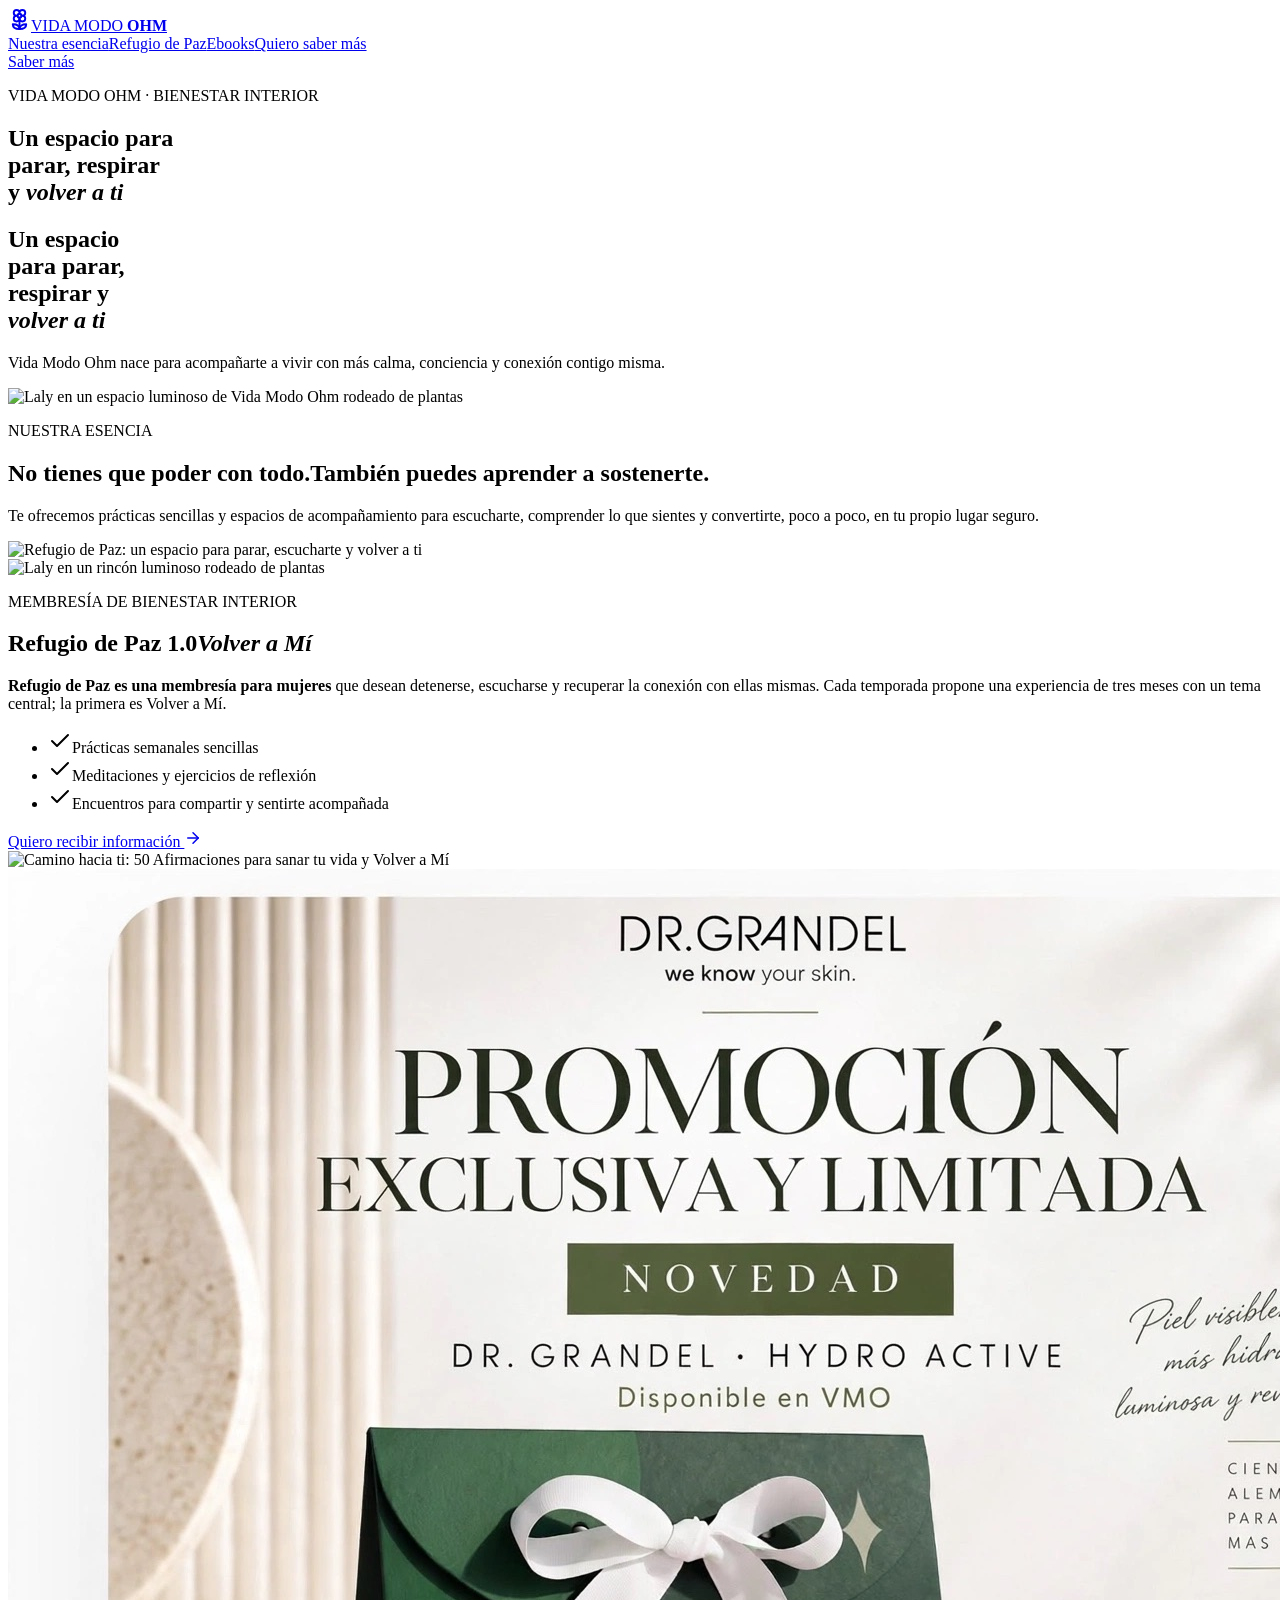
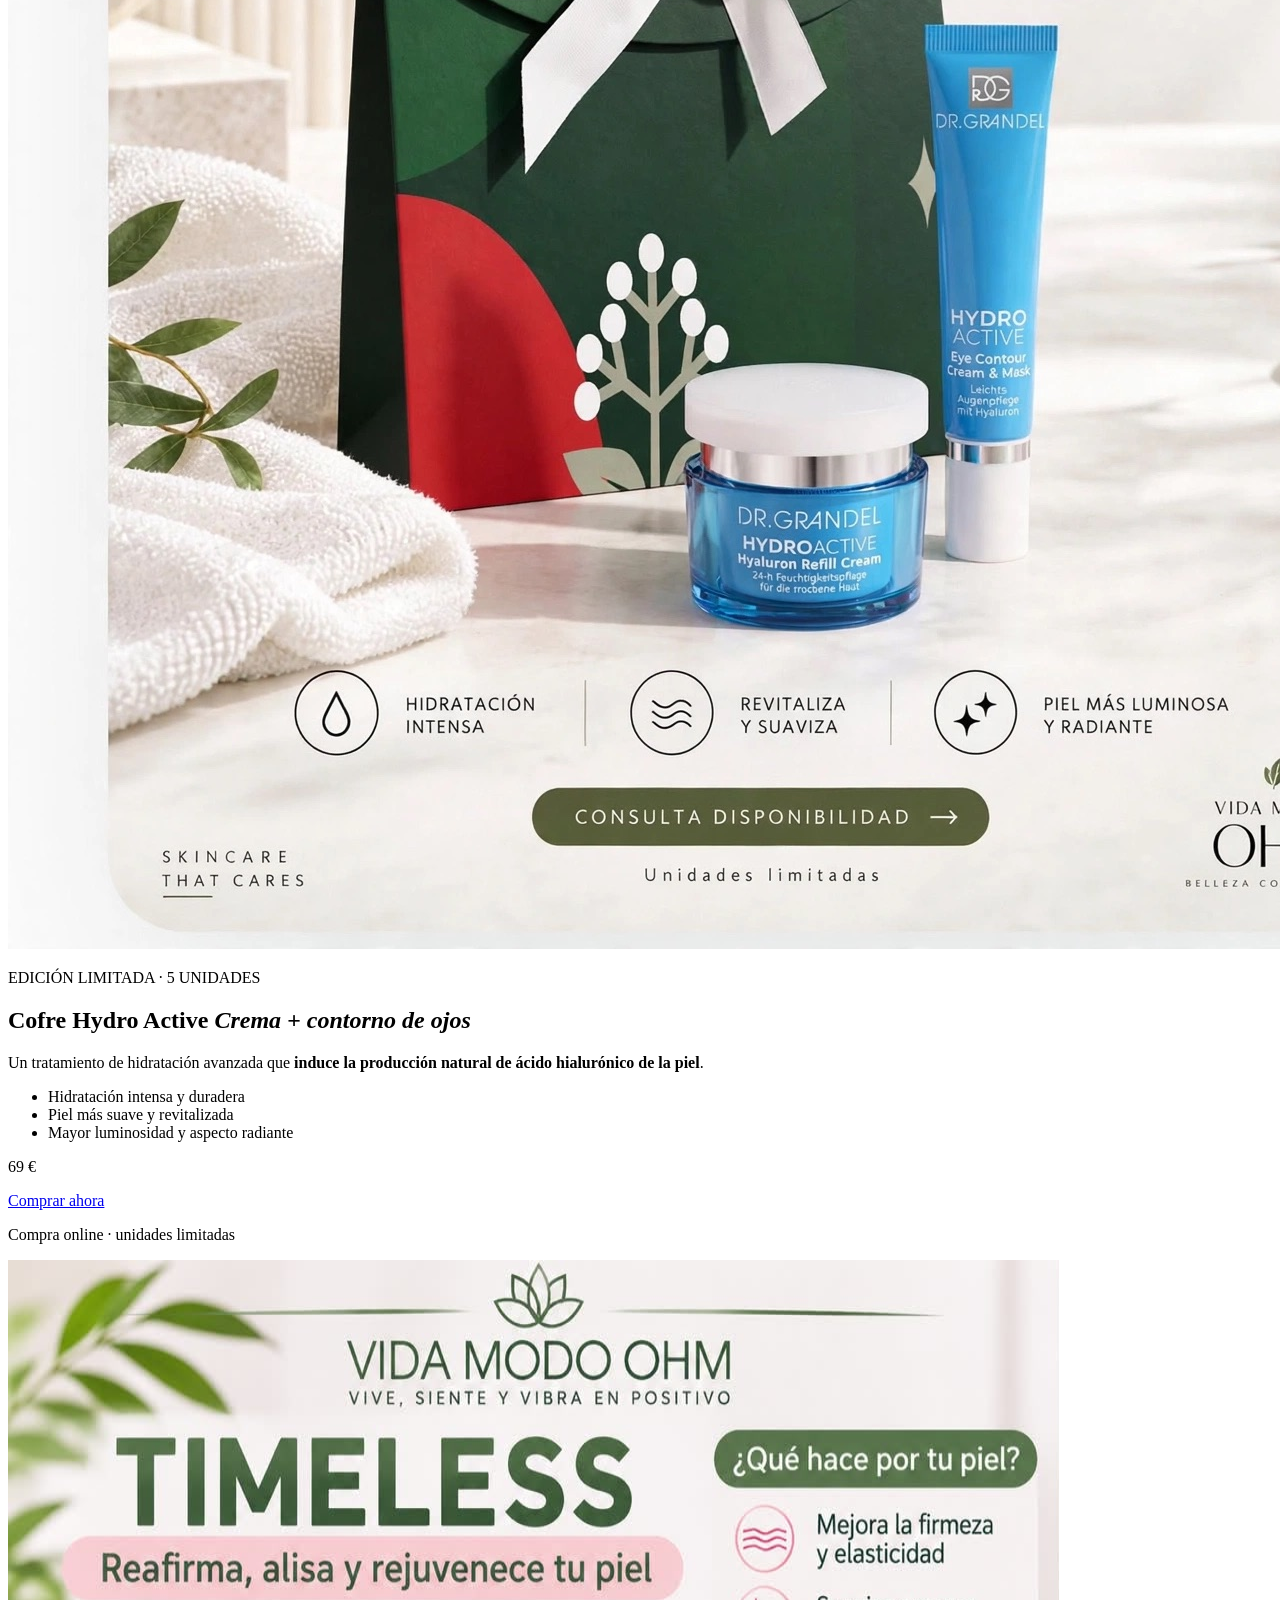
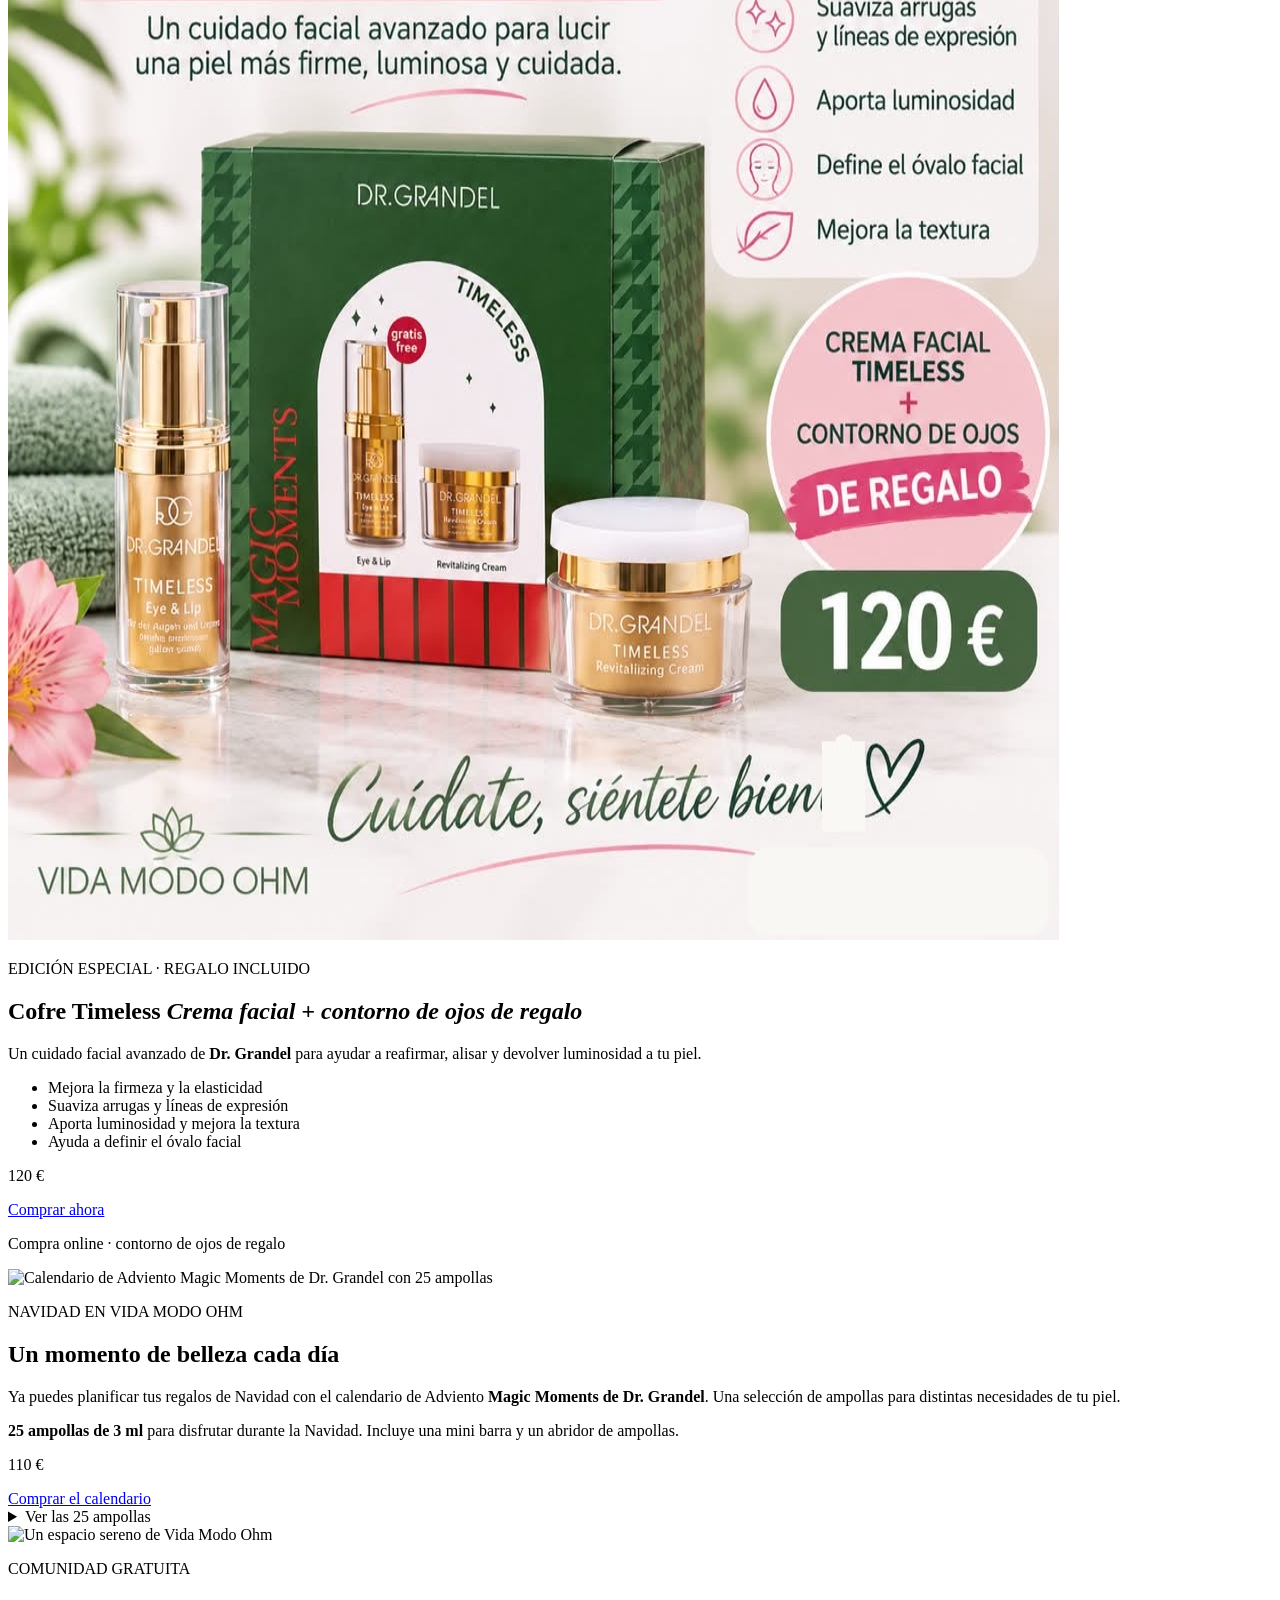
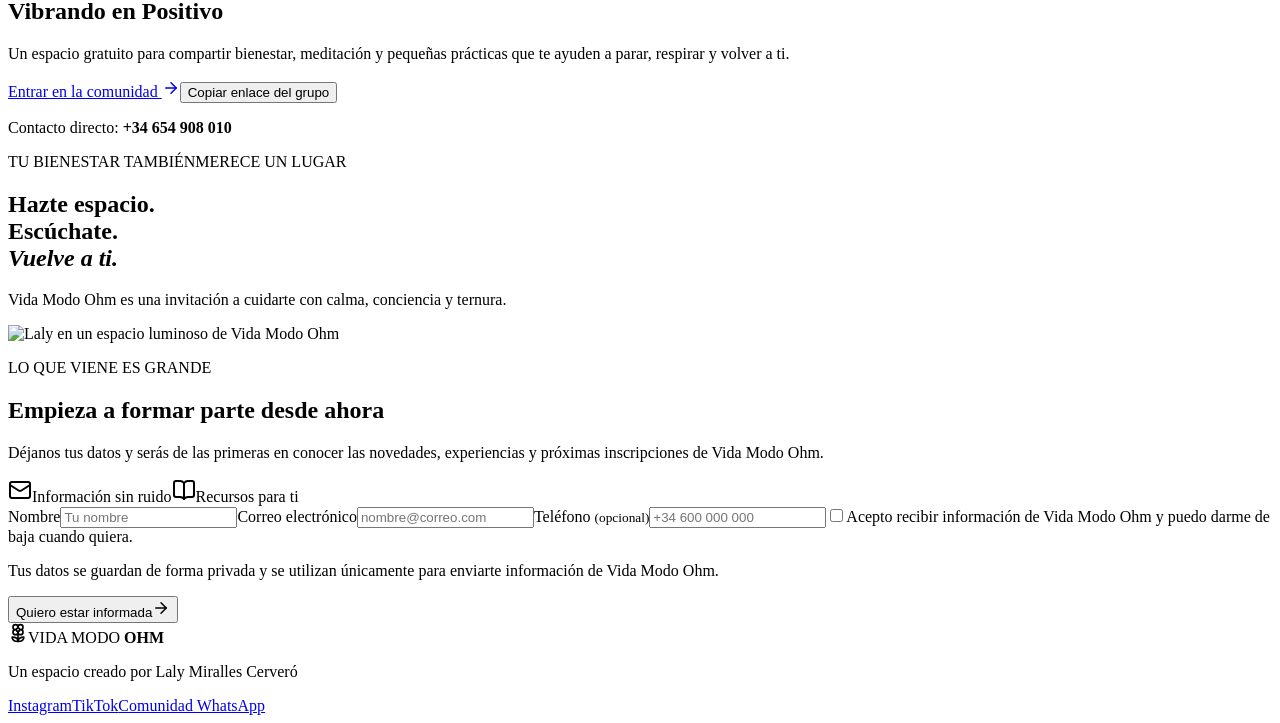
==== automation/index.html @ 7b7eca61 "Asegura Timeless y el precio del calendario en la web" ====
<!doctype html>
<html lang="es">
  <!-- Mirrored from https://vidamodoohm.es/ by HTTrack Website Copier/3.x [XR&CO], Mon, 14 Sep 2026 21:46:52 GMT -->
  <!-- Added by HTTrack --><meta
    http-equiv="content-type"
    content="text/html;charset=utf-8"
  /><!-- /Added by HTTrack -->
  <head>
    <meta charset="utf-8" />
    <meta name="viewport" content="width=device-width, initial-scale=1" />
    <link
      rel="preload"
      as="image"
      imagesrcset="/hero-vmo-laly-aprobada-v3.png 640w, /hero-vmo-laly-aprobada-v3.png 750w, /hero-vmo-laly-aprobada-v3.png 828w, /hero-vmo-laly-aprobada-v3.png 1080w, /hero-vmo-laly-aprobada-v3.png 1200w, /hero-vmo-laly-aprobada-v3.png 1920w, /hero-vmo-laly-aprobada-v3.png 2048w"
      fetchpriority="high"
    />
    <link
      rel="stylesheet"
      href="assets/index-V2cvPLB9.css"
      data-rsc-css-href="assets/index-V2cvPLB9.css"
      data-precedence="vite-rsc/importer-resources"
    />
    <link
      rel="modulepreload"
      href="assets/layout-segment-context-BF8x_fp5.js"
      crossorigin=""
    />
    <link
      rel="modulepreload"
      href="assets/rolldown-runtime-S-ySWqyJ.js"
      crossorigin=""
    />
    <link rel="modulepreload" href="assets/index-B13OwEIC.js" crossorigin="" />
    <link
      rel="modulepreload"
      href="assets/framework-DjPHiq1u.js"
      crossorigin=""
    />
    <link rel="modulepreload" href="assets/page-fotos-20260927-v2.js" crossorigin="" />
    <link
      rel="modulepreload"
      href="assets/flower-2-CtIUEn2C.js"
      crossorigin=""
    />
    <link rel="modulepreload" href="assets/Icon-BIno660b.js" crossorigin="" />
    <title>Vida Modo Ohm | Vuelve a ti</title>
    <meta
      name="description"
      content="Bienestar interior y acompañamiento para mujeres. Descubre Refugio de Paz, la membresía de Vida Modo Ohm."
    />
    <link rel="shortcut icon" href="favicon.svg" />
    <link rel="icon" href="favicon.svg" />
    <script>
      self.__VINEXT_RSC_PARAMS__ = {};
    </script>
    <script>
      self.__VINEXT_RSC_NAV__ = { pathname: "/", searchParams: [] };
    </script>
    <link rel="modulepreload" href="assets/index-B13OwEIC.js" />
  </head>
  <body>
    <main>
      <header class="site-header">
        <a
          class="brand"
          href="index.html#inicio"
          aria-label="Vida Modo Ohm, inicio"
          ><span class="brand-mark"
            ><svg
              xmlns="http://www.w3.org/2000/svg"
              width="23"
              height="23"
              viewBox="0 0 24 24"
              fill="none"
              stroke="currentColor"
              stroke-width="2"
              stroke-linecap="round"
              stroke-linejoin="round"
              class="lucide lucide-flower2 lucide-flower-2"
              aria-hidden="true"
            >
              <path
                d="M12 5a3 3 0 1 1 3 3m-3-3a3 3 0 1 0-3 3m3-3v1M9 8a3 3 0 1 0 3 3M9 8h1m5 0a3 3 0 1 1-3 3m3-3h-1m-2 3v-1"
              ></path>
              <circle cx="12" cy="8" r="2"></circle>
              <path d="M12 10v12"></path>
              <path d="M12 22c4.2 0 7-1.667 7-5-4.2 0-7 1.667-7 5Z"></path>
              <path
                d="M12 22c-4.2 0-7-1.667-7-5 4.2 0 7 1.667 7 5Z"
              ></path></svg></span
          ><span>VIDA MODO <b>OHM</b></span></a
        >
        <nav aria-label="Navegación principal">
          <a href="index.html#esencia">Nuestra esencia</a
          ><a href="index.html#refugio">Refugio de Paz</a
          ><a href="index.html#ebooks">Ebooks</a
          ><a class="nav-cta" href="index.html#unirme">Quiero saber más</a>
        </nav>
        <a class="menu-button" href="index.html#unirme">Saber más</a>
      </header>
      <section class="hero" id="inicio">
        <div class="hero-copy">
          <p class="eyebrow">VIDA MODO OHM · BIENESTAR INTERIOR</p>
          <h1 class="hero-title-desktop">
            Un espacio para<br />parar, respirar<br />y <em>volver a ti</em>
          </h1>
          <h1 class="hero-title-mobile">
            Un espacio<br />para parar,<br />respirar y<br /><em
              >volver a ti</em
            >
          </h1>
          <p class="hero-text">
            Vida Modo Ohm nace para acompañarte a vivir con más calma,
            conciencia y conexión contigo misma.
          </p>
        </div>
        <div class="hero-art">
          <img
            src="hero-vmo-laly-aprobada-v3.png"
            alt="Laly en un espacio luminoso de Vida Modo Ohm rodeado de plantas"
            width="1024"
            height="1536"
            loading="eager"
            fetchpriority="high"
            decoding="async"
            srcset="
              hero-vmo-laly-aprobada-v3.png  640w,
              hero-vmo-laly-aprobada-v3.png  750w,
              hero-vmo-laly-aprobada-v3.png  828w,
              hero-vmo-laly-aprobada-v3.png 1080w,
              hero-vmo-laly-aprobada-v3.png 1200w,
              hero-vmo-laly-aprobada-v3.png 1920w,
              hero-vmo-laly-aprobada-v3.png 2048w
            "
            class="hero-model"
            data-nimg="1"
          />
        </div>
      </section>
      <section class="manifesto" id="esencia">
        <p class="section-kicker">NUESTRA ESENCIA</p>
        <h2>
          <span class="manifesto-line">No tienes que poder con todo.</span
          ><span class="manifesto-line manifesto-second"
            >También puedes aprender a sostenerte.</span
          >
        </h2>
        <p>
          Te ofrecemos prácticas sencillas y espacios de acompañamiento para
          escucharte, comprender lo que sientes y convertirte, poco a poco, en
          tu propio lugar seguro.
        </p>
      </section>
      <section class="pillars" aria-label="Un camino hacia ti">
        <img
          src="camino-refugio.jpg"
          alt="Refugio de Paz: un espacio para parar, escucharte y volver a ti"
          width="1024"
          height="1536"
          loading="lazy"
          decoding="async"
          srcset="
            camino-refugio.jpg  640w,
            camino-refugio.jpg  750w,
            camino-refugio.jpg  828w,
            camino-refugio.jpg 1080w,
            camino-refugio.jpg 1200w,
            camino-refugio.jpg 1920w,
            camino-refugio.jpg 2048w
          "
          class="pillars-image"
          data-nimg="1"
        />
      </section>
      <section class="refugio" id="refugio">
        <div class="refugio-visual">
          <img
            src="refugio-de-paz-20260927-v2.png"
            alt="Laly en un rincón luminoso rodeado de plantas"
            width="1024"
            height="1536"
            loading="lazy"
            decoding="async"
            srcset="
              refugio-de-paz-20260927-v2.png  640w,
              refugio-de-paz-20260927-v2.png  750w,
              refugio-de-paz-20260927-v2.png  828w,
              refugio-de-paz-20260927-v2.png 1080w,
              refugio-de-paz-20260927-v2.png 1200w,
              refugio-de-paz-20260927-v2.png 1920w,
              refugio-de-paz-20260927-v2.png 2048w
            "
            class="refugio-photo"
            data-nimg="1"
          />
        </div>
        <div class="refugio-copy">
          <p class="section-kicker">MEMBRESÍA DE BIENESTAR INTERIOR</p>
          <h2><span>Refugio de Paz 1.0</span><em>Volver a Mí</em></h2>
          <p>
            <strong>Refugio de Paz es una membresía para mujeres</strong> que
            desean detenerse, escucharse y recuperar la conexión con ellas
            mismas. Cada temporada propone una experiencia de tres meses con un
            tema central; la primera es Volver a Mí.
          </p>
          <ul>
            <li>
              <svg
                xmlns="http://www.w3.org/2000/svg"
                width="24"
                height="24"
                viewBox="0 0 24 24"
                fill="none"
                stroke="currentColor"
                stroke-width="2"
                stroke-linecap="round"
                stroke-linejoin="round"
                class="lucide lucide-check"
                aria-hidden="true"
              >
                <path d="M20 6 9 17l-5-5"></path></svg
              >Prácticas semanales sencillas
            </li>
            <li>
              <svg
                xmlns="http://www.w3.org/2000/svg"
                width="24"
                height="24"
                viewBox="0 0 24 24"
                fill="none"
                stroke="currentColor"
                stroke-width="2"
                stroke-linecap="round"
                stroke-linejoin="round"
                class="lucide lucide-check"
                aria-hidden="true"
              >
                <path d="M20 6 9 17l-5-5"></path></svg
              >Meditaciones y ejercicios de reflexión
            </li>
            <li>
              <svg
                xmlns="http://www.w3.org/2000/svg"
                width="24"
                height="24"
                viewBox="0 0 24 24"
                fill="none"
                stroke="currentColor"
                stroke-width="2"
                stroke-linecap="round"
                stroke-linejoin="round"
                class="lucide lucide-check"
                aria-hidden="true"
              >
                <path d="M20 6 9 17l-5-5"></path></svg
              >Encuentros para compartir y sentirte acompañada
            </li>
          </ul>
          <a class="button dark" href="index.html#unirme"
            >Quiero recibir información
            <svg
              xmlns="http://www.w3.org/2000/svg"
              width="18"
              height="18"
              viewBox="0 0 24 24"
              fill="none"
              stroke="currentColor"
              stroke-width="2"
              stroke-linecap="round"
              stroke-linejoin="round"
              class="lucide lucide-arrow-right"
              aria-hidden="true"
            >
              <path d="M5 12h14"></path>
              <path d="m12 5 7 7-7 7"></path></svg
          ></a>
        </div>
      </section>
      <section
        class="ebooks"
        id="ebooks"
        aria-label="Camino hacia ti: ebooks y recursos digitales"
      >
        <div class="ebooks-art">
          <img
            src="camino-hacia-ti-ebooks-aprobada.png"
            alt="Camino hacia ti: 50 Afirmaciones para sanar tu vida y Volver a Mí"
            width="1146"
            height="1400"
            loading="lazy"
            decoding="async"
            srcset="
              camino-hacia-ti-ebooks-aprobada.png  640w,
              camino-hacia-ti-ebooks-aprobada.png  750w,
              camino-hacia-ti-ebooks-aprobada.png  828w,
              camino-hacia-ti-ebooks-aprobada.png 1080w,
              camino-hacia-ti-ebooks-aprobada.png 1200w,
              camino-hacia-ti-ebooks-aprobada.png 1920w,
              camino-hacia-ti-ebooks-aprobada.png 2048w
            "
            class="ebooks-image"
            data-nimg="1"
          /><a
            class="ebook-link ebook-link-left"
            href="https://payhip.com/b/nohr3"
            target="_blank"
            rel="noopener noreferrer external"
            aria-label="Ver y comprar 50 Afirmaciones para sanar tu vida"
          ></a
          ><a
            class="ebook-link ebook-link-right"
            href="https://payhip.com/b/KaXWB"
            target="_blank"
            rel="noopener noreferrer external"
            aria-label="Ver y comprar Volver a Mí"
          ></a>
        </div>
      </section>
      <section
        class="featured-product"
        id="cofre-hydro-active"
        aria-label="Cofre Hydro Active de Dr. Grandel"
      >
        <div class="featured-product-visual">
          <img
            src="cofre-hydro-active-vmo-20261104.jpg"
            alt="Cofre Hydro Active de Dr. Grandel con crema y contorno de ojos"
            width="1504"
            height="1680"
            loading="lazy"
            decoding="async"
          />
        </div>
        <div class="featured-product-copy">
          <p class="section-kicker">EDICIÓN LIMITADA · 5 UNIDADES</p>
          <h2>
            <span>Cofre Hydro Active</span>
            <em>Crema + contorno de ojos</em>
          </h2>
          <p>
            Un tratamiento de hidratación avanzada que
            <strong
              >induce la producción natural de ácido hialurónico de la
              piel</strong
            >.
          </p>
          <ul>
            <li>Hidratación intensa y duradera</li>
            <li>Piel más suave y revitalizada</li>
            <li>Mayor luminosidad y aspecto radiante</li>
          </ul>
          <p class="featured-product-price">69 €</p>
          <a
            class="button dark"
            href="https://payhip.com/b/tuhwl"
            target="_blank"
            rel="noopener noreferrer external"
            >Comprar ahora</a
          >
          <p class="featured-product-note">
            Compra online · unidades limitadas
          </p>
        </div>
      </section>
      <section
        class="featured-product"
        id="cofre-timeless"
        aria-label="Cofre Timeless de Dr. Grandel"
      >
        <div class="featured-product-visual">
          <img
            src="cofre-timeless-vmo-20261107.jpeg"
            alt="Cofre Timeless de Dr. Grandel con crema facial y contorno de ojos de regalo"
            width="1051"
            height="1280"
            loading="lazy"
            decoding="async"
          />
        </div>
        <div class="featured-product-copy">
          <p class="section-kicker">EDICIÓN ESPECIAL · REGALO INCLUIDO</p>
          <h2>
            <span>Cofre Timeless</span>
            <em>Crema facial + contorno de ojos de regalo</em>
          </h2>
          <p>
            Un cuidado facial avanzado de <strong>Dr. Grandel</strong> para
            ayudar a reafirmar, alisar y devolver luminosidad a tu piel.
          </p>
          <ul>
            <li>Mejora la firmeza y la elasticidad</li>
            <li>Suaviza arrugas y líneas de expresión</li>
            <li>Aporta luminosidad y mejora la textura</li>
            <li>Ayuda a definir el óvalo facial</li>
          </ul>
          <p class="featured-product-price">120 €</p>
          <a
            class="button dark"
            href="https://payhip.com/b/7EdzN"
            target="_blank"
            rel="noopener noreferrer external"
            >Comprar ahora</a
          >
          <p class="featured-product-note">
            Compra online · contorno de ojos de regalo
          </p>
        </div>
      </section>
      <section class="advent" id="navidad" aria-labelledby="advent-title">
  <div class="advent-inner">
    <div class="advent-art"><img src="calendario-adviento-dr-grandel.jpeg" alt="Calendario de Adviento Magic Moments de Dr. Grandel con 25 ampollas" width="1145" height="1374" loading="lazy"></div>
    <div class="advent-copy">
      <p class="section-kicker">NAVIDAD EN VIDA MODO OHM</p>
      <h2 id="advent-title">Un momento de belleza cada día</h2>
      <p>Ya puedes planificar tus regalos de Navidad con el calendario de Adviento <strong>Magic Moments de Dr. Grandel</strong>. Una selección de ampollas para distintas necesidades de tu piel.</p>
      <p><strong>25 ampollas de 3 ml</strong> para disfrutar durante la Navidad. Incluye una mini barra y un abridor de ampollas.</p>
      <p class="advent-price">110 €</p>
      <a class="button advent-button" href="https://payhip.com/b/IUfyc" target="_blank" rel="noopener noreferrer external">Comprar el calendario</a>
      <details class="advent-details"><summary>Ver las 25 ampollas</summary><ul><li>1 × SOS</li><li>1 × Hyaluron Advanced+</li><li>1 × Vitamin Glow</li><li>1 × Hyaluron Moisture Flash</li><li>1 × Beauty Flash</li><li>1 × Winter Wellness</li><li>2 × Cell Repair</li><li>2 × Beauty Date</li><li>2 × Forever 39</li><li>2 × Contour Lift</li><li>2 × Collagen Boost</li><li>2 × Retinol</li><li>2 × Hyaluron</li><li>2 × Hyaluron at Night</li><li>3 × Sparkling Glow</li></ul></details>
    </div>
  </div>
</section>
      <section class="community" id="comunidad">
        <div class="community-visual">
          <img
            src="vibrando-en-positivo-20260927-v2.png"
            alt="Un espacio sereno de Vida Modo Ohm"
            width="1024"
            height="1536"
            loading="lazy"
            decoding="async"
            srcset="
              vibrando-en-positivo-20260927-v2.png  640w,
              vibrando-en-positivo-20260927-v2.png  750w,
              vibrando-en-positivo-20260927-v2.png  828w,
              vibrando-en-positivo-20260927-v2.png 1080w,
              vibrando-en-positivo-20260927-v2.png 1200w,
              vibrando-en-positivo-20260927-v2.png 1920w,
              vibrando-en-positivo-20260927-v2.png 2048w
            "
            data-nimg="1"
          />
        </div>
        <div class="community-copy">
          <p class="section-kicker">COMUNIDAD GRATUITA</p>
          <h2>Vibrando en Positivo</h2>
          <p>
            Un espacio gratuito para compartir bienestar, meditación y pequeñas
            prácticas que te ayuden a parar, respirar y volver a ti.
          </p>
          <div class="community-action">
            <a
              class="button outline"
              href="https://chat.whatsapp.com/LiBzeDmjOMA1joDRbbu82s"
              target="_blank"
              rel="noopener noreferrer external"
              >Entrar en la comunidad
              <svg
                xmlns="http://www.w3.org/2000/svg"
                width="18"
                height="18"
                viewBox="0 0 24 24"
                fill="none"
                stroke="currentColor"
                stroke-width="2"
                stroke-linecap="round"
                stroke-linejoin="round"
                class="lucide lucide-arrow-right"
                aria-hidden="true"
              >
                <path d="M5 12h14"></path>
                <path d="m12 5 7 7-7 7"></path></svg></a
            ><button class="copy-link" type="button">
              Copiar enlace del grupo
            </button>
            <p class="community-help">
              Contacto directo: <strong>+34 654 908 010</strong>
            </p>
          </div>
        </div>
      </section>
      <section class="closing-story" aria-label="Un espacio para volver a ti">
        <div class="closing-copy">
          <p class="section-kicker closing-kicker">
            <span>TU BIENESTAR TAMBIÉN</span><span>MERECE UN LUGAR</span>
          </p>
          <h2>Hazte espacio.<br />Escúchate.<br /><em>Vuelve a ti.</em></h2>
          <p>
            Vida Modo Ohm es una invitación a cuidarte con calma, conciencia y
            ternura.
          </p>
        </div>
        <img
          src="cierre-vmo-laly-suavizada-v2.png"
          alt="Laly en un espacio luminoso de Vida Modo Ohm"
          width="1536"
          height="1024"
          loading="lazy"
          decoding="async"
          srcset="
            cierre-vmo-laly-suavizada-v2.png  640w,
            cierre-vmo-laly-suavizada-v2.png  750w,
            cierre-vmo-laly-suavizada-v2.png  828w,
            cierre-vmo-laly-suavizada-v2.png 1080w,
            cierre-vmo-laly-suavizada-v2.png 1200w,
            cierre-vmo-laly-suavizada-v2.png 1920w,
            cierre-vmo-laly-suavizada-v2.png 2048w
          "
          data-nimg="1"
        />
      </section>
      <section class="lead-section" id="unirme">
        <div class="lead-copy">
          <p class="section-kicker">LO QUE VIENE ES GRANDE</p>
          <h2>Empieza a formar parte desde ahora</h2>
          <p>
            Déjanos tus datos y serás de las primeras en conocer las novedades,
            experiencias y próximas inscripciones de Vida Modo Ohm.
          </p>
          <div class="mini-benefits">
            <span
              ><svg
                xmlns="http://www.w3.org/2000/svg"
                width="24"
                height="24"
                viewBox="0 0 24 24"
                fill="none"
                stroke="currentColor"
                stroke-width="2"
                stroke-linecap="round"
                stroke-linejoin="round"
                class="lucide lucide-mail"
                aria-hidden="true"
              >
                <path d="m22 7-8.991 5.727a2 2 0 0 1-2.009 0L2 7"></path>
                <rect x="2" y="4" width="20" height="16" rx="2"></rect></svg
              >Información sin ruido</span
            ><span
              ><svg
                xmlns="http://www.w3.org/2000/svg"
                width="24"
                height="24"
                viewBox="0 0 24 24"
                fill="none"
                stroke="currentColor"
                stroke-width="2"
                stroke-linecap="round"
                stroke-linejoin="round"
                class="lucide lucide-book-open"
                aria-hidden="true"
              >
                <path d="M12 5v16"></path>
                <path
                  d="M20.001 19A2 2 0 0022 17V5a2 2 0 00-1.999-2L16 3.002A5 5 0 0012 5a5 5 0 00-4-2H4a2 2 0 00-2 2v12a2 2 0 001.999 2H8a5 5 0 014 2 5 5 0 014-2z"
                ></path></svg
              >Recursos para ti</span
            >
          </div>
        </div>
        <form class="lead-form" aria-busy="false">
          <label
            >Nombre<input
              required=""
              placeholder="Tu nombre"
              autocomplete="name"
              name="name" /></label
          ><label
            >Correo electrónico<input
              type="email"
              required=""
              placeholder="nombre@correo.com"
              autocomplete="email"
              name="email" /></label
          ><label
            >Teléfono <small>(opcional)</small
            ><input
              type="tel"
              placeholder="+34 600 000 000"
              autocomplete="tel"
              name="phone" /></label
          ><label class="consent"
            ><input
              type="checkbox"
              required=""
              name="consent"
              value="accepted"
            /><span
              >Acepto recibir información de Vida Modo Ohm y puedo darme de baja
              cuando quiera.</span
            ></label
          >
          <p class="privacy-note">
            Tus datos se guardan de forma privada y se utilizan únicamente para
            enviarte información de Vida Modo Ohm.
          </p>
          <button class="button primary form-button">
            Quiero estar informada<svg
              xmlns="http://www.w3.org/2000/svg"
              width="18"
              height="18"
              viewBox="0 0 24 24"
              fill="none"
              stroke="currentColor"
              stroke-width="2"
              stroke-linecap="round"
              stroke-linejoin="round"
              class="lucide lucide-arrow-right"
              aria-hidden="true"
            >
              <path d="M5 12h14"></path>
              <path d="m12 5 7 7-7 7"></path>
            </svg>
          </button>
        </form>
      </section>
      <footer>
        <div class="brand">
          <span class="brand-mark"
            ><svg
              xmlns="http://www.w3.org/2000/svg"
              width="20"
              height="20"
              viewBox="0 0 24 24"
              fill="none"
              stroke="currentColor"
              stroke-width="2"
              stroke-linecap="round"
              stroke-linejoin="round"
              class="lucide lucide-flower2 lucide-flower-2"
              aria-hidden="true"
            >
              <path
                d="M12 5a3 3 0 1 1 3 3m-3-3a3 3 0 1 0-3 3m3-3v1M9 8a3 3 0 1 0 3 3M9 8h1m5 0a3 3 0 1 1-3 3m3-3h-1m-2 3v-1"
              ></path>
              <circle cx="12" cy="8" r="2"></circle>
              <path d="M12 10v12"></path>
              <path d="M12 22c4.2 0 7-1.667 7-5-4.2 0-7 1.667-7 5Z"></path>
              <path
                d="M12 22c-4.2 0-7-1.667-7-5 4.2 0 7 1.667 7 5Z"
              ></path></svg></span
          ><span>VIDA MODO <b>OHM</b></span>
        </div>
        <p>Un espacio creado por Laly Miralles Cerveró</p>
        <div class="footer-links">
          <a
            href="https://www.instagram.com/vidamodoohm"
            target="_blank"
            rel="noopener noreferrer external"
            >Instagram</a
          ><a
            href="https://www.tiktok.com/@vidamodoohm"
            target="_blank"
            rel="noopener noreferrer external"
            >TikTok</a
          ><a
            href="https://chat.whatsapp.com/LiBzeDmjOMA1joDRbbu82s"
            target="_blank"
            rel="noopener noreferrer external"
            >Comunidad WhatsApp</a
          >
        </div>
      </footer>
    </main>
    <script id="_R_">
      import("/assets/index-B13OwEIC.js");
    </script>
    <script>
      (function () {
        function c() {
          var b =
            a.contentDocument || (a.contentWindow && a.contentWindow.document);
          if (b) {
            var d = b.createElement("script");
            d.innerHTML =
              "window.__CF$cv$params={r:'a3b296345a090269',t:'MTc4OTQyMjQxMA=='};var a=document.createElement('script');a.src='cdn-cgi/challenge-platform/h/g/scripts/jsd/330e41bb475c/maind41d.js';document.getElementsByTagName('head')[0].appendChild(a);";
            b.getElementsByTagName("head")[0].appendChild(d);
          }
        }
        if (document.body) {
          var a = document.createElement("iframe");
          a.height = 1;
          a.width = 1;
          a.style.position = "absolute";
          a.style.top = 0;
          a.style.left = 0;
          a.style.border = "none";
          a.style.visibility = "hidden";
          document.body.appendChild(a);
          if ("loading" !== document.readyState) c();
          else if (window.addEventListener)
            document.addEventListener("DOMContentLoaded", c);
          else {
            var e = document.onreadystatechange || function () {};
            document.onreadystatechange = function (b) {
              e(b);
              "loading" !== document.readyState &&
                ((document.onreadystatechange = e), c());
            };
          }
        }
      })();
    </script>
  <script>
(() => {
  const timelessMarkup = "<section class=\"featured-product\" id=\"cofre-timeless\" aria-label=\"Cofre Timeless de Dr. Grandel\"><div class=\"featured-product-visual\"><img src=\"cofre-timeless-vmo-20261107.jpeg\" alt=\"Cofre Timeless de Dr. Grandel con crema facial y contorno de ojos de regalo\" width=\"1051\" height=\"1280\" loading=\"lazy\" decoding=\"async\" /></div><div class=\"featured-product-copy\"><p class=\"section-kicker\">EDICIÓN ESPECIAL · REGALO INCLUIDO</p><h2><span>Cofre Timeless</span><em>Crema facial + contorno de ojos de regalo</em></h2><p>Un cuidado facial avanzado de <strong>Dr. Grandel</strong> para ayudar a reafirmar, alisar y devolver luminosidad a tu piel.</p><ul><li>Mejora la firmeza y la elasticidad</li><li>Suaviza arrugas y líneas de expresión</li><li>Aporta luminosidad y mejora la textura</li><li>Ayuda a definir el óvalo facial</li></ul><p class=\"featured-product-price\">120 €</p><a class=\"button dark\" href=\"https://payhip.com/b/7EdzN\" target=\"_blank\" rel=\"noopener noreferrer external\">Comprar ahora</a><p class=\"featured-product-note\">Compra online · contorno de ojos de regalo</p></div></section>";
  const patchPage = () => {
    const advent = document.querySelector('#navidad');
    if (!advent) return;
    if (!document.querySelector('#cofre-timeless')) {
      const template = document.createElement('template');
      template.innerHTML = timelessMarkup;
      advent.before(template.content.firstElementChild);
    }
    const price = document.querySelector('#navidad .advent-price');
    if (price && price.textContent.trim() !== '110 €') price.textContent = '110 €';
  };
  const observer = new MutationObserver(patchPage);
  observer.observe(document.documentElement, { childList: true, subtree: true, characterData: true });
  patchPage();
})();
</script>
</body>
  <!-- Mirrored from https://vidamodoohm.es/ by HTTrack Website Copier/3.x [XR&CO], Mon, 14 Sep 2026 21:46:52 GMT -->
</html>
<script>
  self.__VINEXT_RSC_CHUNKS__ = self.__VINEXT_RSC_CHUNKS__ || [];
  self.__VINEXT_RSC_CHUNKS__.push(
    '2:I["8c0f216c4604",[],"Children",1]\n3:I["15c18cfaeeff",[],"LayoutSegmentProvider",1]\n4:I["8c0f216c4604",[],"Slot",1]\n5:I["593f344dc510",[],"RedirectBoundary",1]\n:HL["/assets/index-V2cvPLB9.css","style"]\n0:{"__route":"route:/","__interceptionContext":null,"__layoutIds":["layout:/"],"__rootLayout":"/","page:/":"$L1","layout:/":[[[["$","link","css:/assets/index-V2cvPLB9.css",{"rel":"stylesheet","precedence":"vite-rsc/importer-resources","href":"/assets/index-V2cvPLB9.css","data-rsc-css-href":"/assets/index-V2cvPLB9.css"}],"$undefined"],["$","html",null,{"lang":"es","children":["$","body",null,{"children":["$","$L2",null,{}]}]}]],null],"route:/":[[["$","meta",null,{"charSet":"utf-8"}],[["$","title","0",{"children":"Vida Modo Ohm | Vuelve a ti"}],["$","meta","1",{"name":"description","content":"Bienestar interior y acompañamiento para mujeres. Descubre Refugio de Paz, la membresía de Vida Modo Ohm."}],["$","link","2",{"rel":"shortcut icon","href":"/favicon.svg"}],["$","link","3",{"rel":"icon","href":"/favicon.svg"}]],[["$","meta","0",{"name":"viewport","content":"width=device-width, initial-scale=1"}]]],["$","$L3",null,{"segmentMap":{"children":[]},"children":["$","$L4",null,{"id":"layout:/","parallelSlots":"$undefined","children":["$","$L5",null,{"children":["$","$L3",null,{"segmentMap":{"children":[]},"children":["$","$L4",null,{"id":"page:/"}]}]}]}]}]],"__layoutFlags":{"layout:/":"s"},"__artifactCompatibility":{"schemaVersion":1,"graphVersion":"app-route-graph:4uhn5s1wvoptc","deploymentVersion":"9e34c89a-bfd7-42b8-81cf-e0b890ac7b1a","appElementsSchemaVersion":1,"rscPayloadSchemaVersion":1,"rootBoundaryId":"/","renderEpoch":null}}\n',
  );
</script>
<script>
  self.__VINEXT_RSC_CHUNKS__ = self.__VINEXT_RSC_CHUNKS__ || [];
  self.__VINEXT_RSC_CHUNKS__.push(
    '6:I["6efdf509a785",[],"default",1]\n1:["$","$L6",null,{"params":"$@7","searchParams":"$@8"}]\n7:{}\n8:{}\n',
  );
</script>
<script>
  self.__VINEXT_RSC_DONE__ = true;
</script>
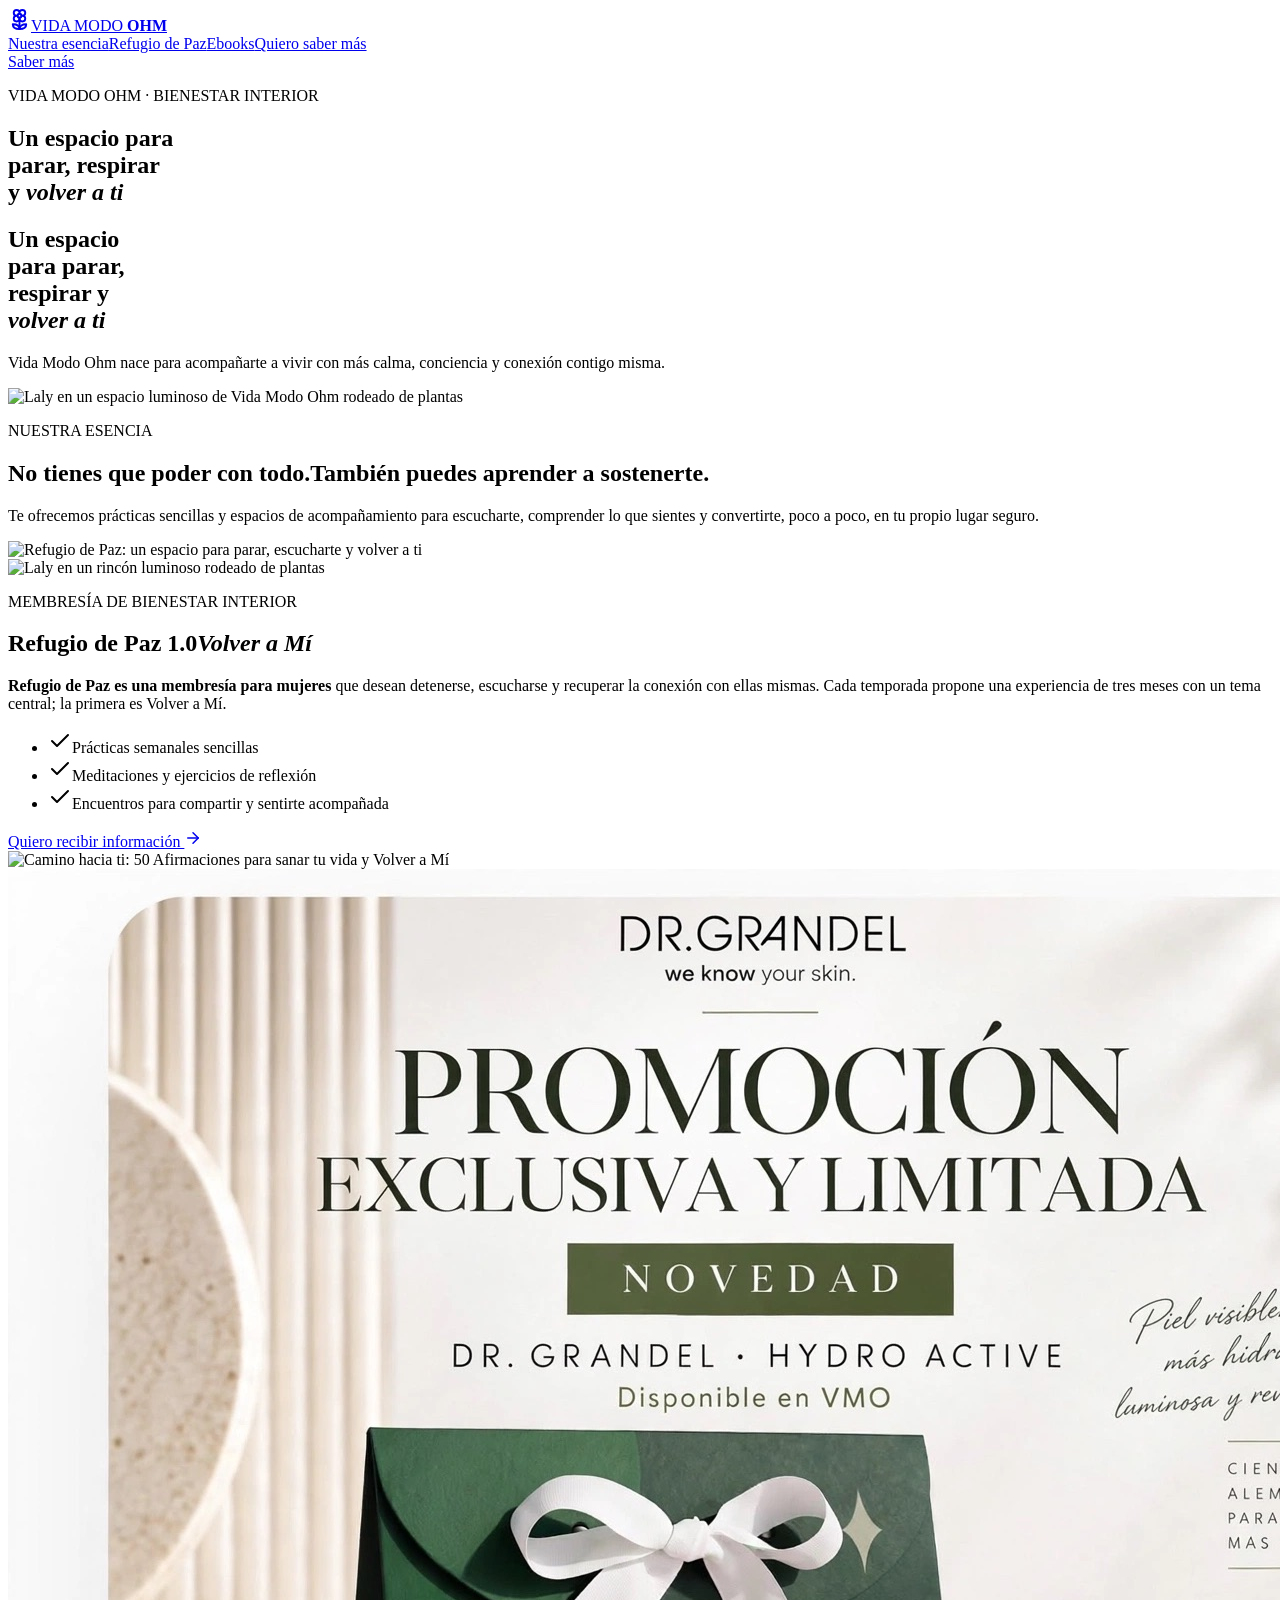
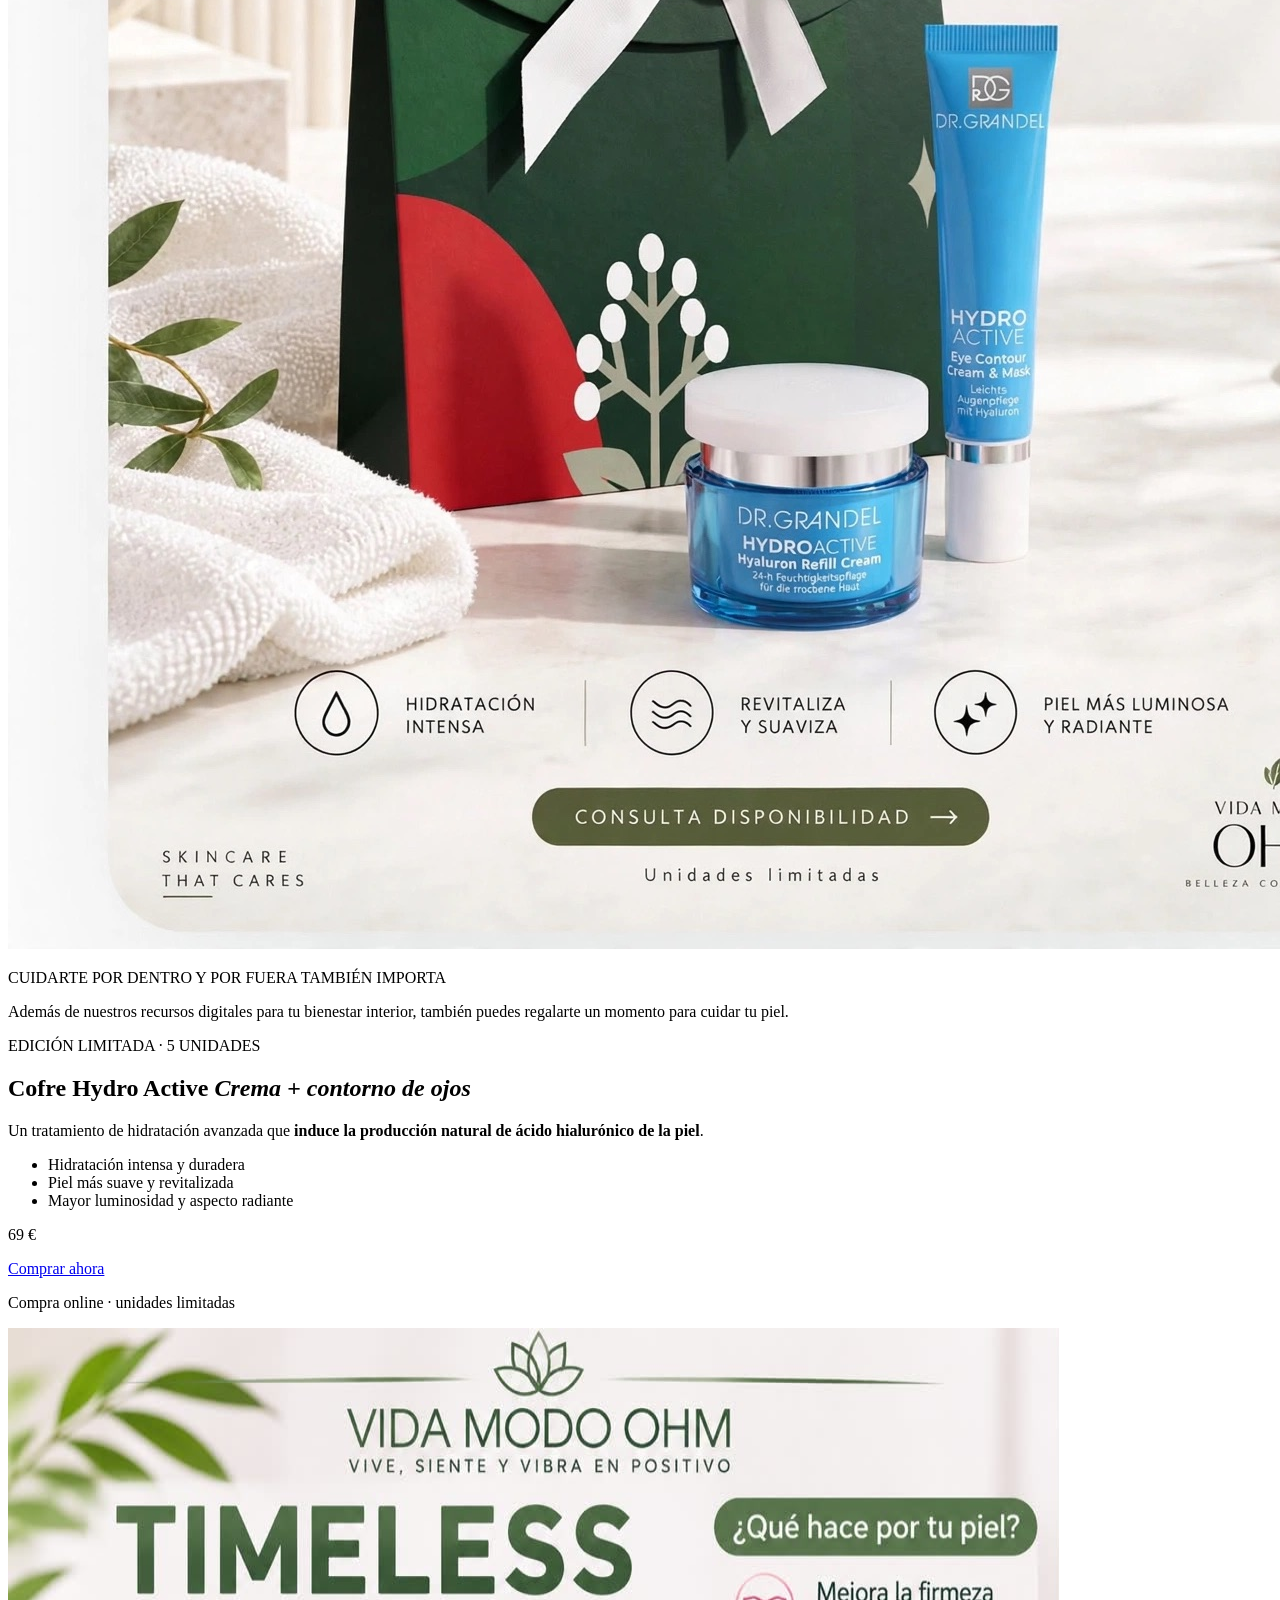
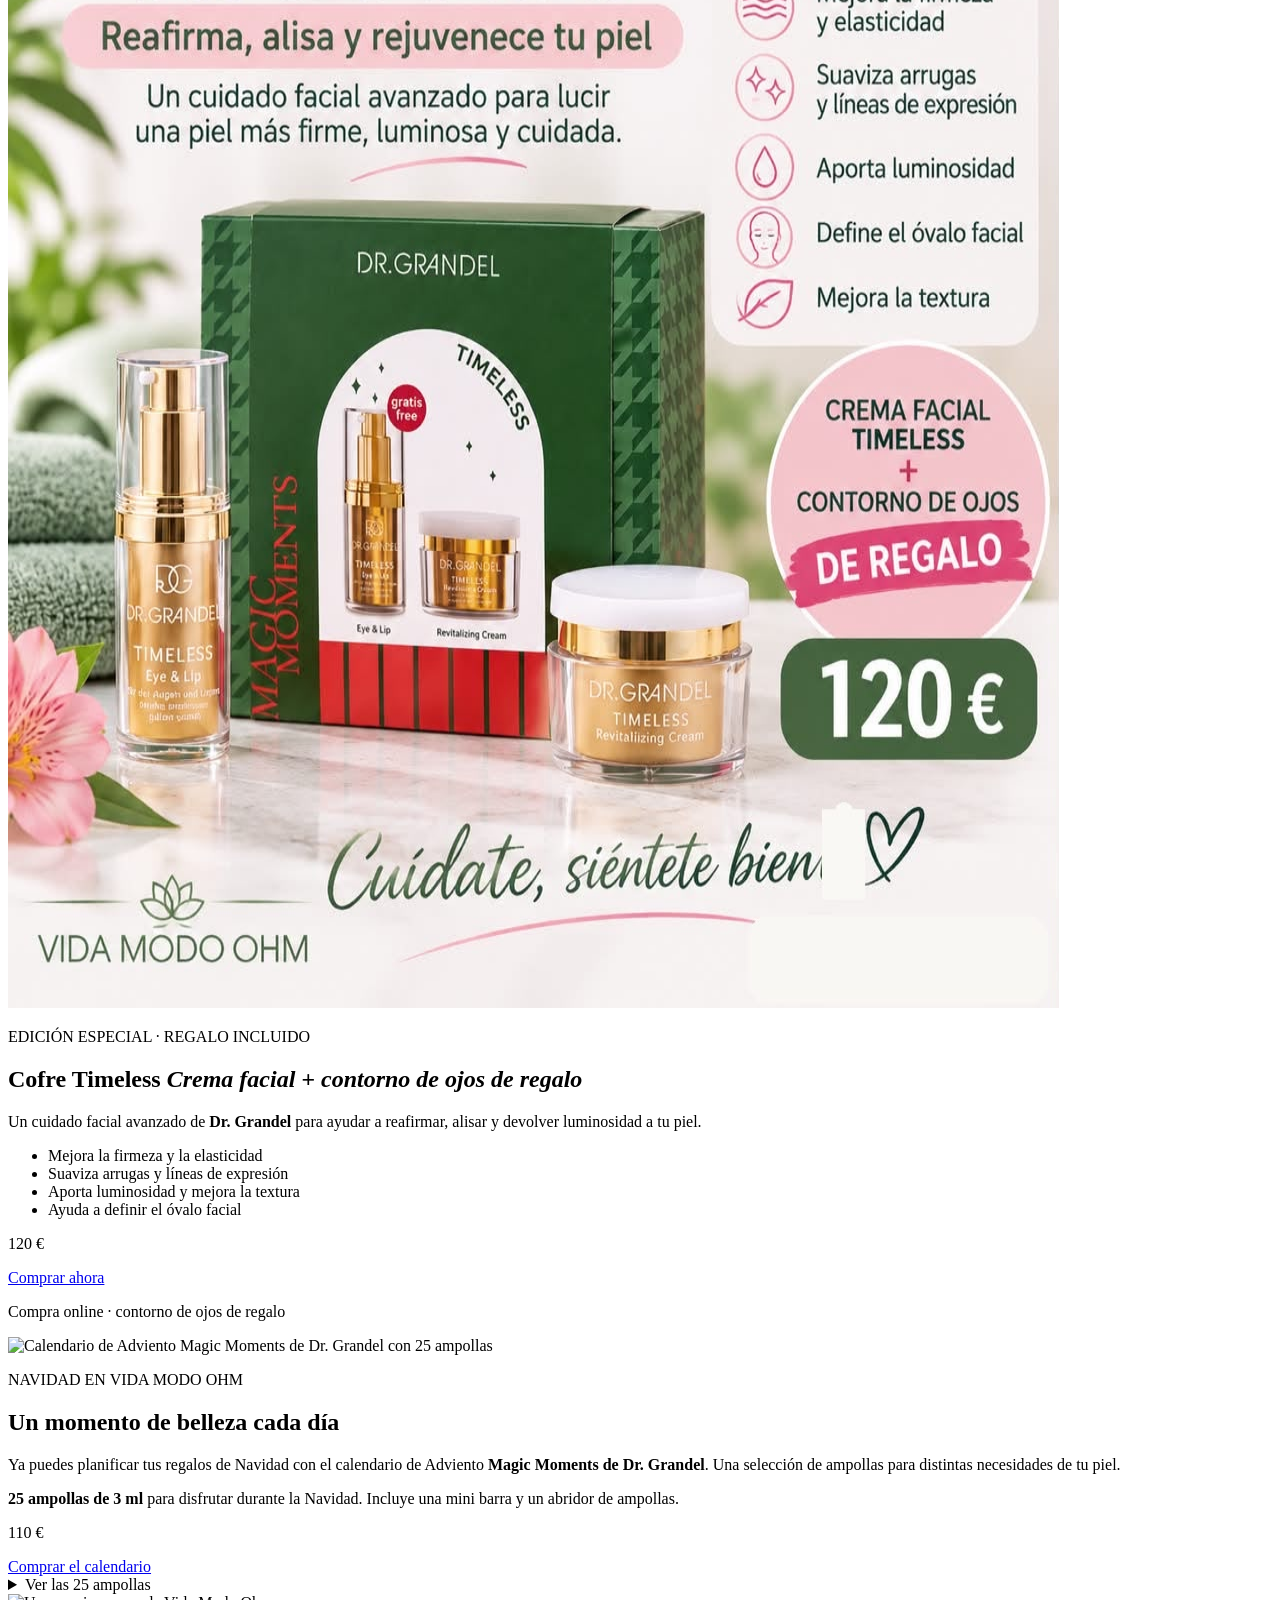
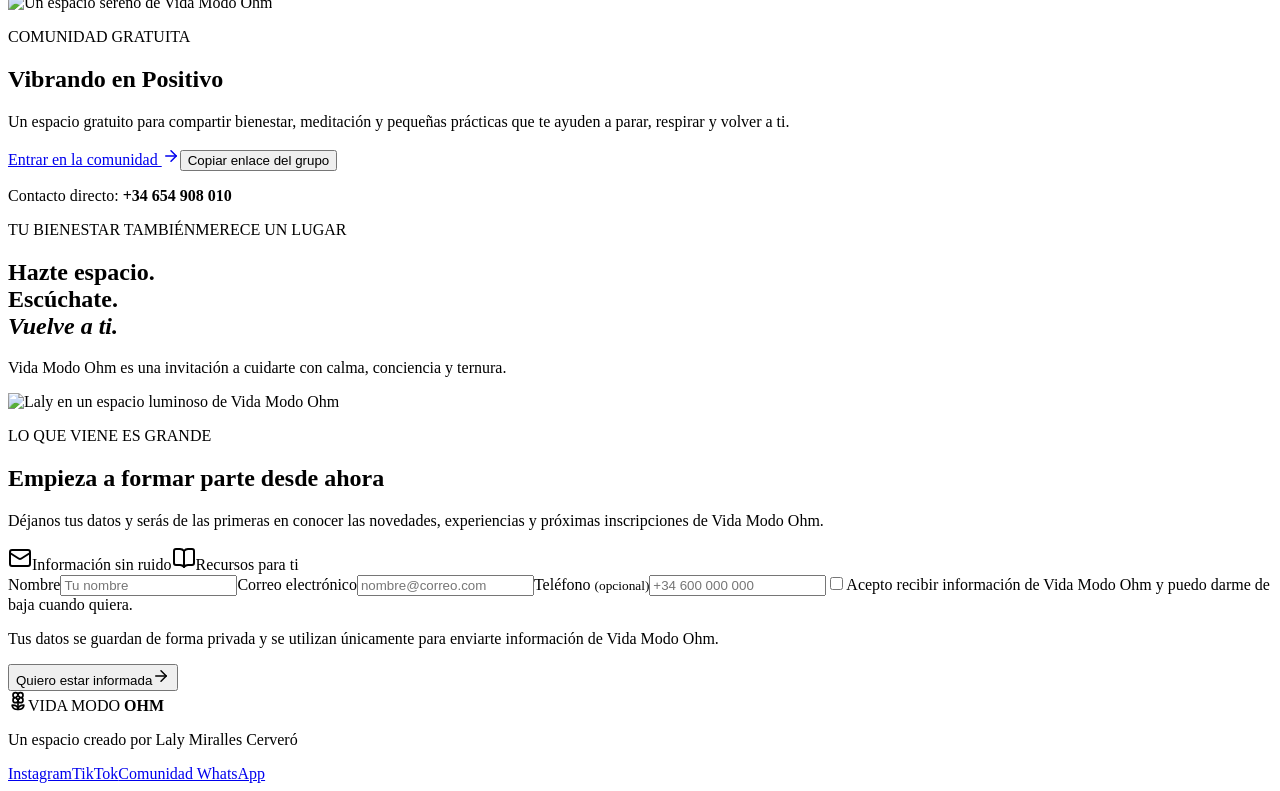
==== commit 2262ce0b: "Añade puente de bienestar al cofre Hydro Active" ====
--- a/automation/index.html
+++ b/automation/index.html
@@ -332,6 +332,8 @@
           />
         </div>
         <div class="featured-product-copy">
+          <p class="section-kicker">CUIDARTE POR DENTRO Y POR FUERA TAMBIÉN IMPORTA</p>
+          <p>Además de nuestros recursos digitales para tu bienestar interior, también puedes regalarte un momento para cuidar tu piel.</p>
           <p class="section-kicker">EDICIÓN LIMITADA · 5 UNIDADES</p>
           <h2>
             <span>Cofre Hydro Active</span>
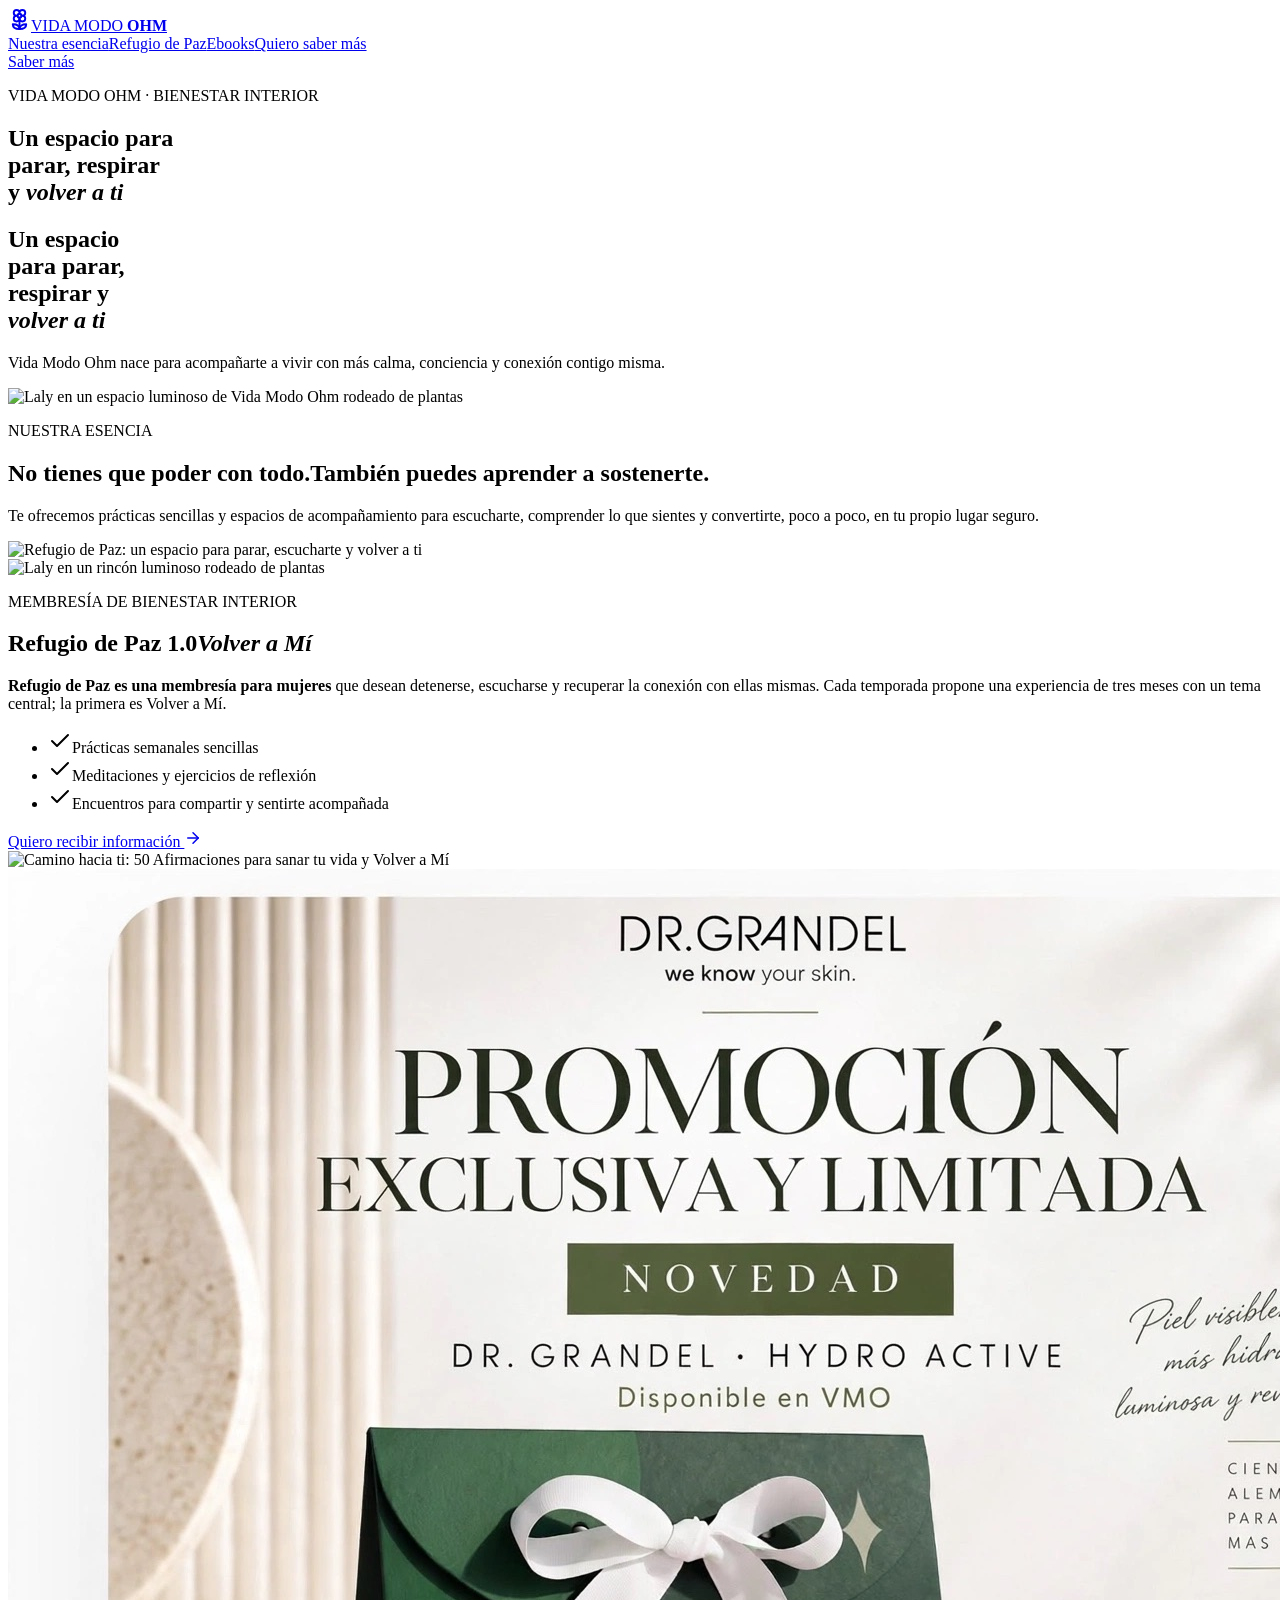
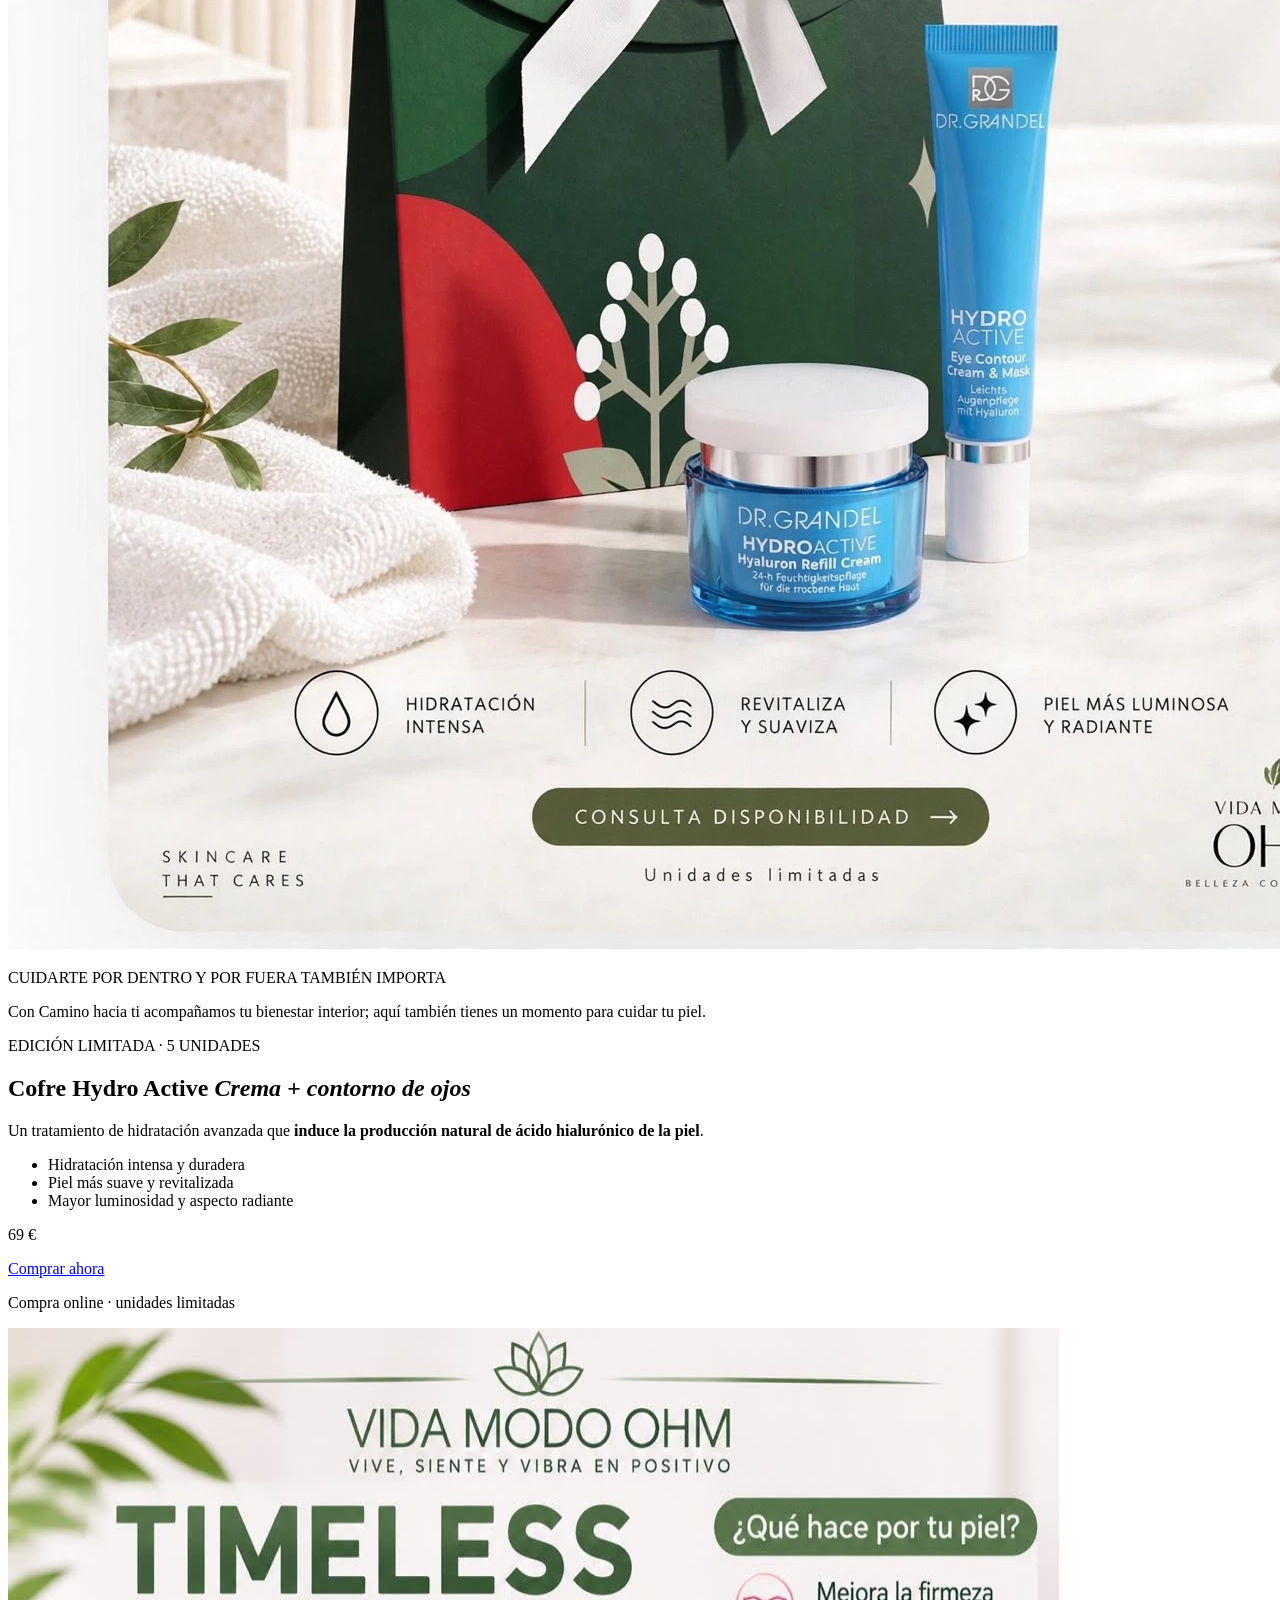
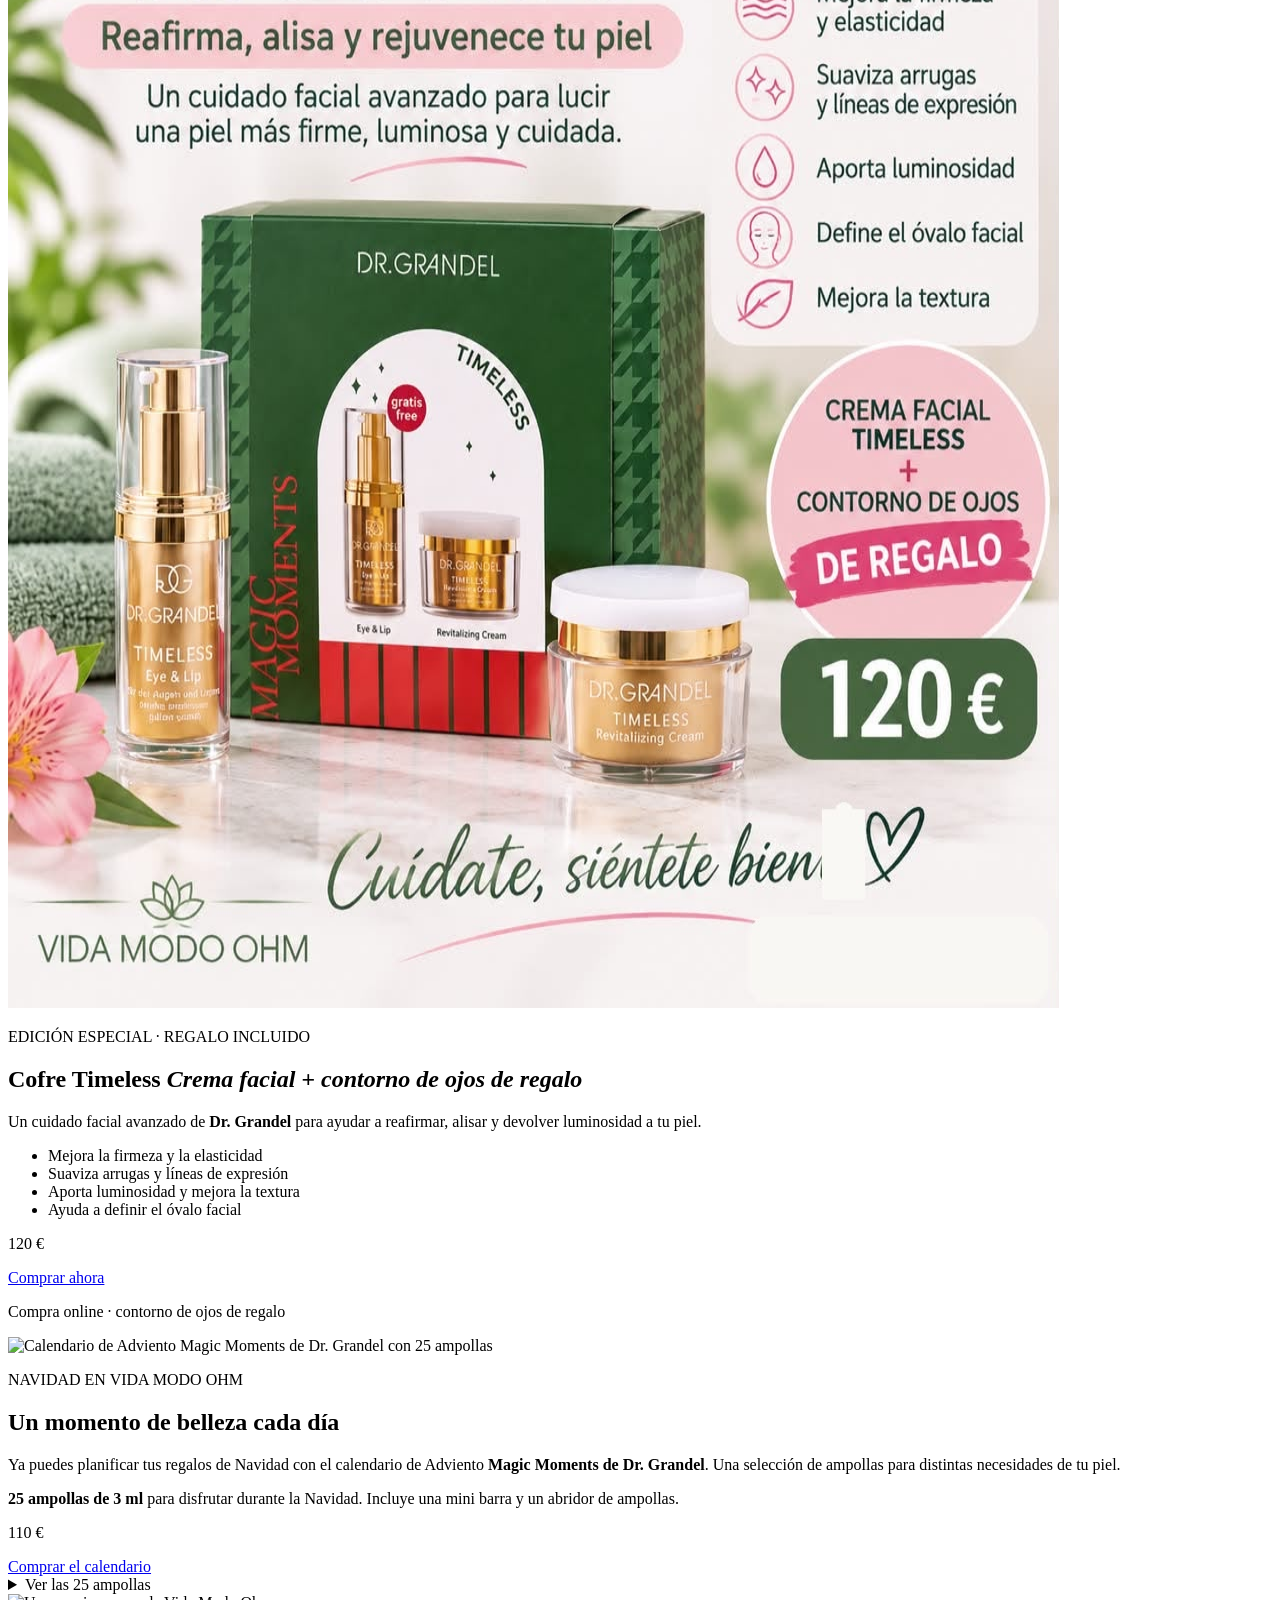
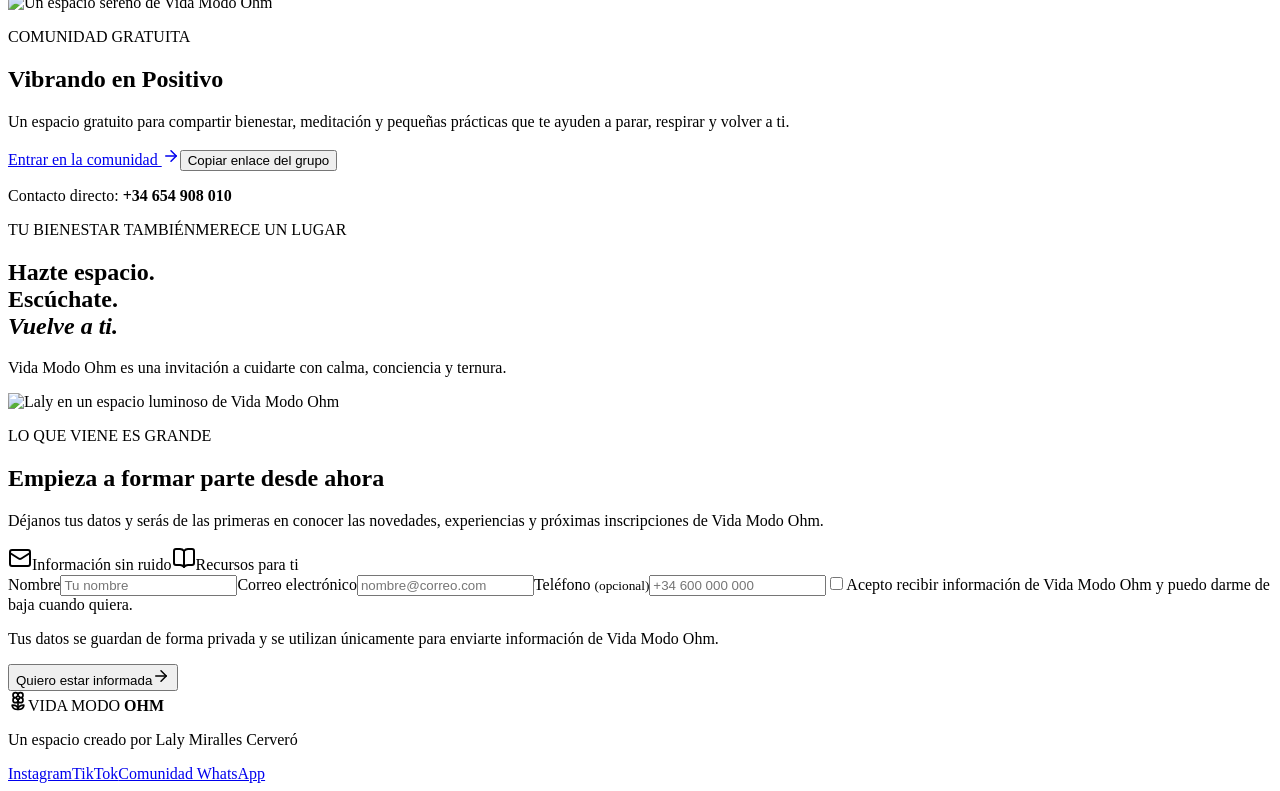
==== commit 469e860f: "Conecta Camino hacia ti con el cuidado exterior" ====
--- a/automation/index.html
+++ b/automation/index.html
@@ -332,8 +332,10 @@
           />
         </div>
         <div class="featured-product-copy">
-          <p class="section-kicker">CUIDARTE POR DENTRO Y POR FUERA TAMBIÉN IMPORTA</p>
-          <p>Además de nuestros recursos digitales para tu bienestar interior, también puedes regalarte un momento para cuidar tu piel.</p>
+          <div class="wellbeing-bridge">
+            <p class="section-kicker">CUIDARTE POR DENTRO Y POR FUERA TAMBIÉN IMPORTA</p>
+            <p>Con Camino hacia ti acompañamos tu bienestar interior; aquí también tienes un momento para cuidar tu piel.</p>
+          </div>
           <p class="section-kicker">EDICIÓN LIMITADA · 5 UNIDADES</p>
           <h2>
             <span>Cofre Hydro Active</span>
@@ -708,6 +710,13 @@
   const patchPage = () => {
     const advent = document.querySelector('#navidad');
     if (!advent) return;
+    const hydroCopy = document.querySelector('#cofre-hydro-active .featured-product-copy');
+    if (hydroCopy && !hydroCopy.querySelector('.wellbeing-bridge')) {
+      const bridge = document.createElement('div');
+      bridge.className = 'wellbeing-bridge';
+      bridge.innerHTML = '<p class="section-kicker">CUIDARTE POR DENTRO Y POR FUERA TAMBIÉN IMPORTA</p><p>Con Camino hacia ti acompañamos tu bienestar interior; aquí también tienes un momento para cuidar tu piel.</p>';
+      hydroCopy.prepend(bridge);
+    }
     if (!document.querySelector('#cofre-timeless')) {
       const template = document.createElement('template');
       template.innerHTML = timelessMarkup;
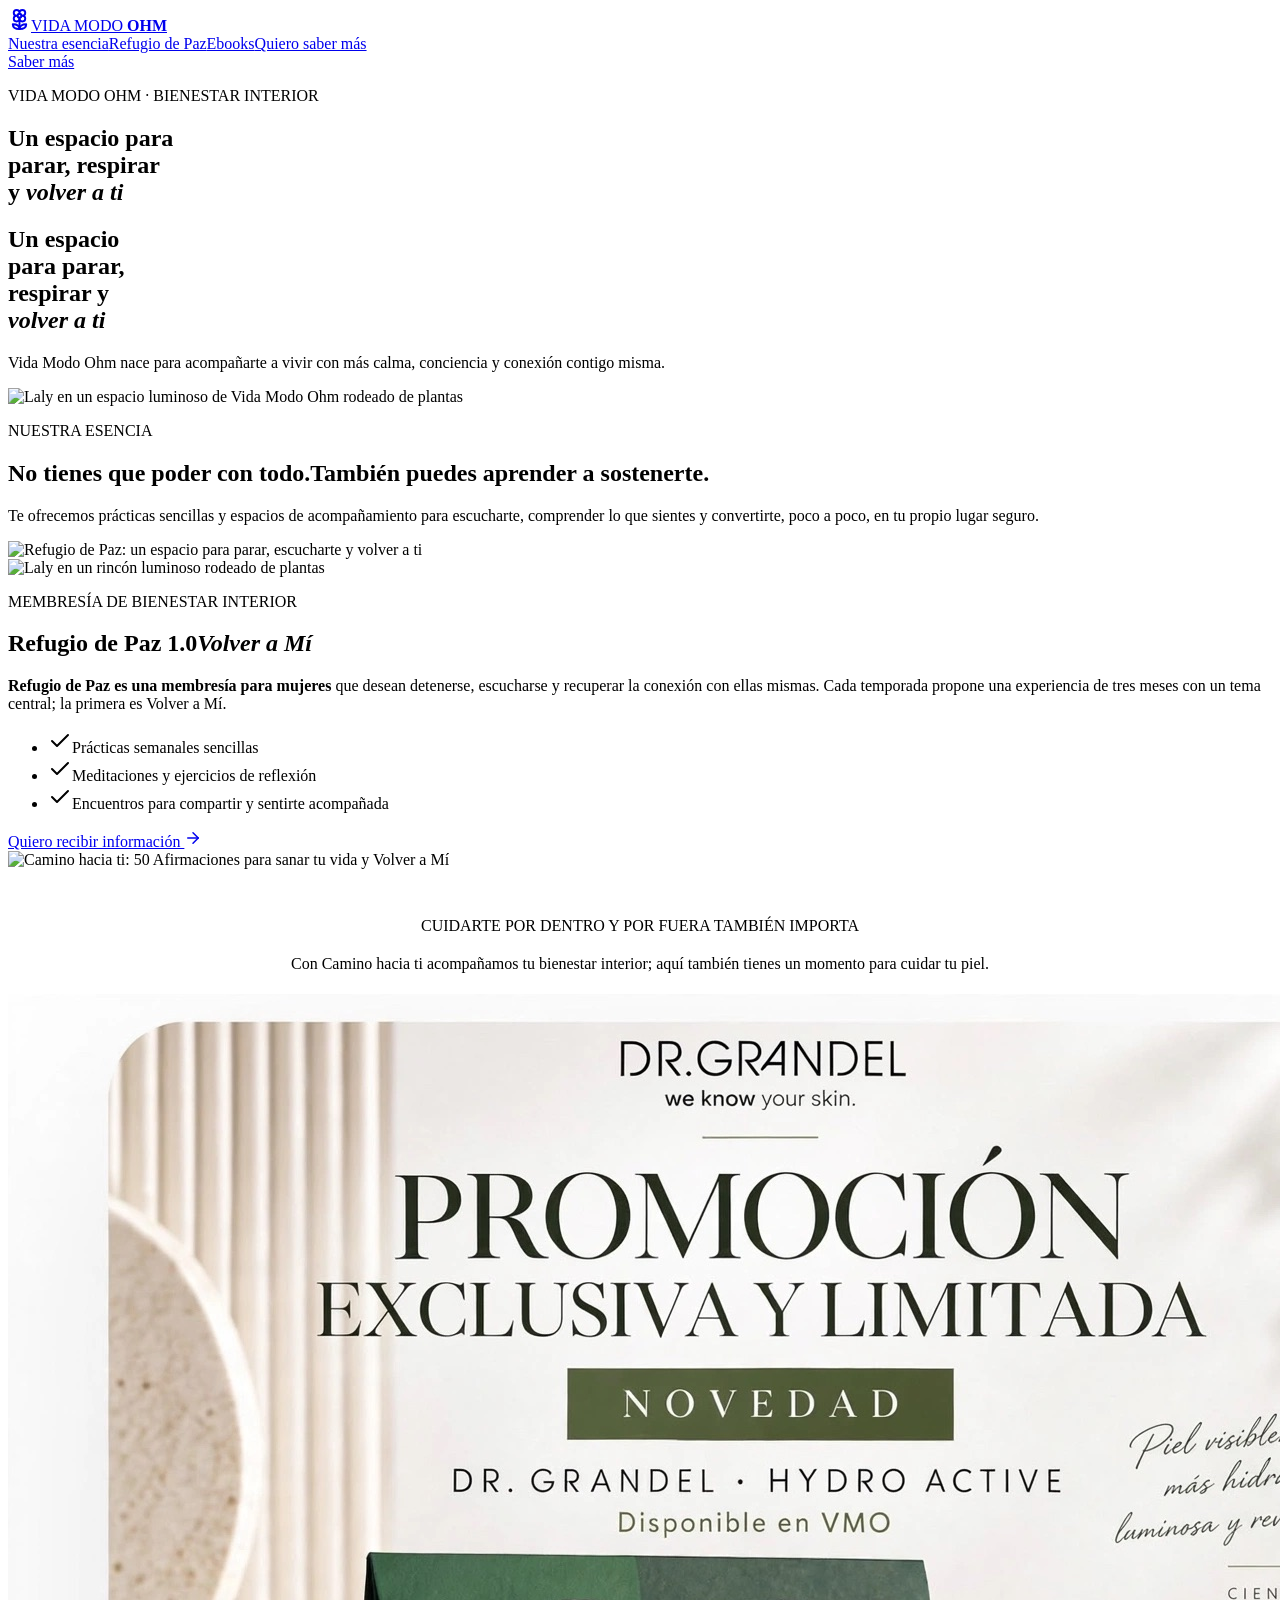
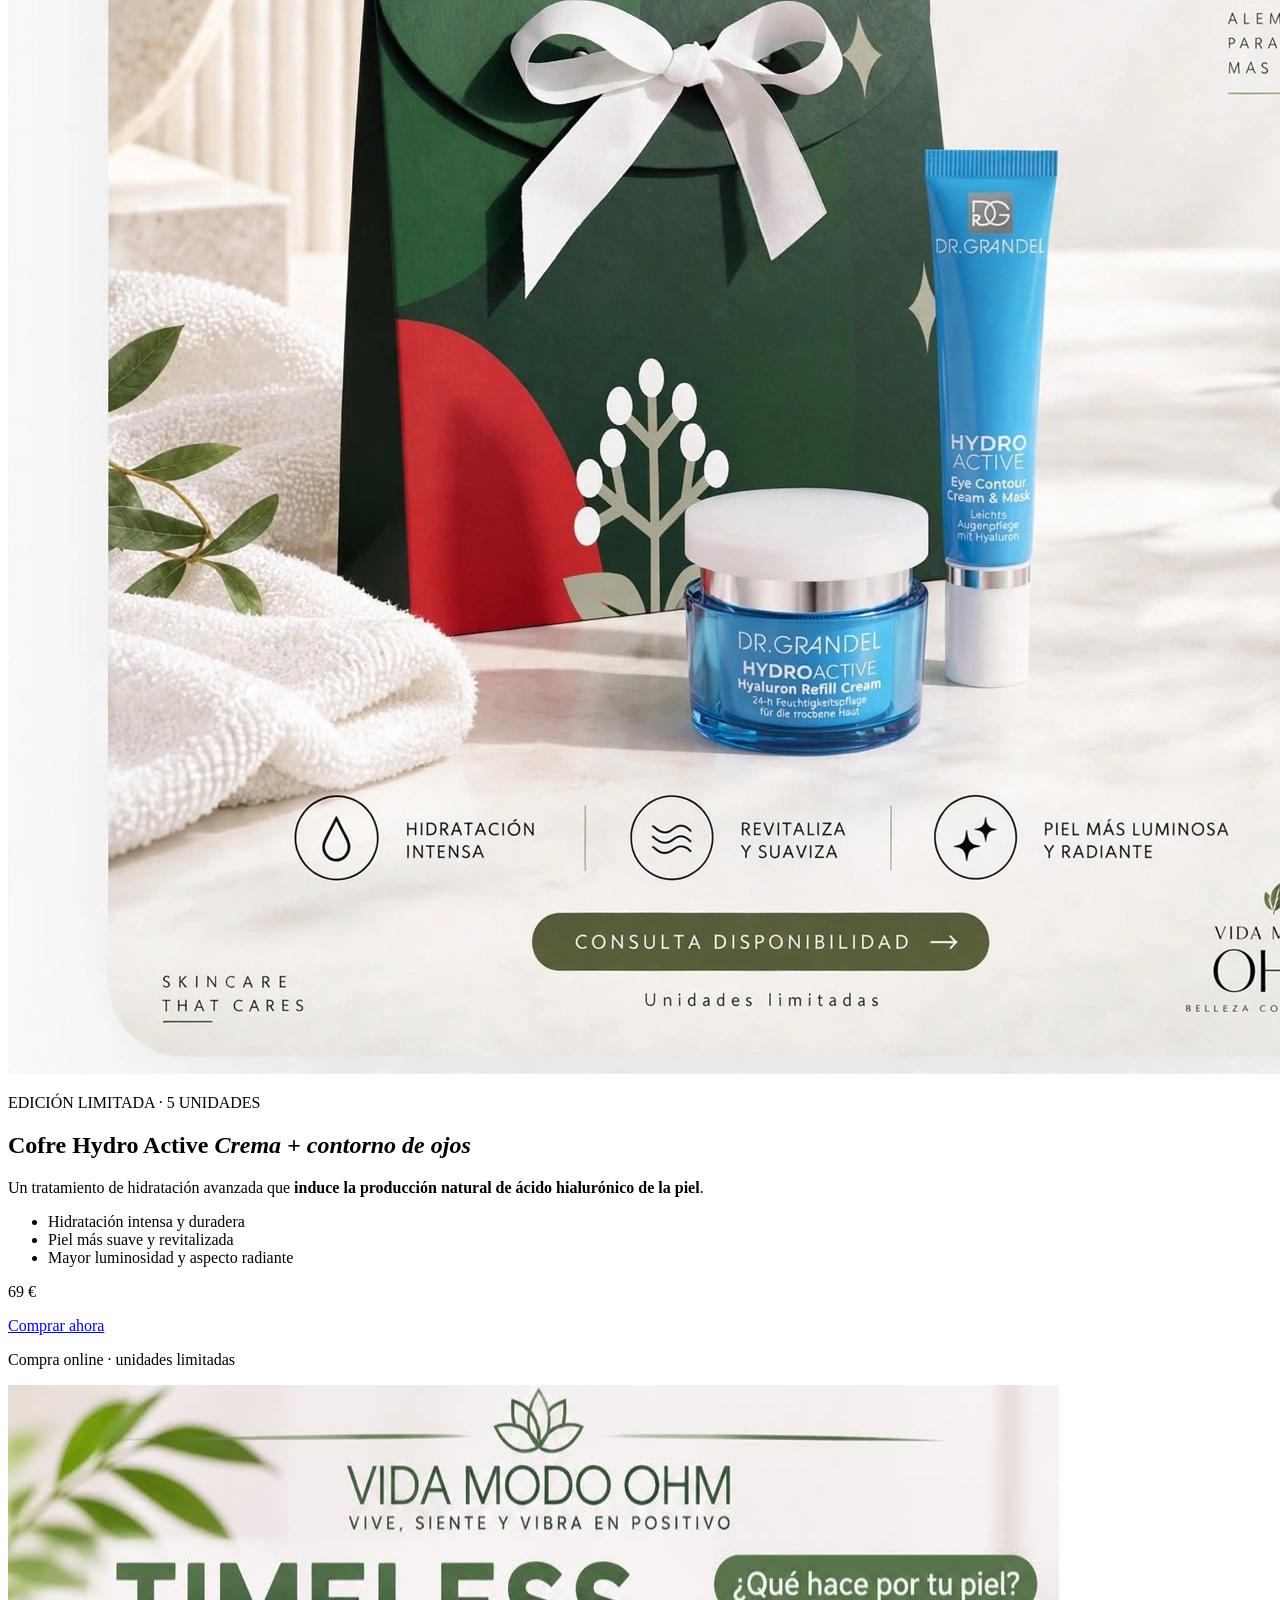
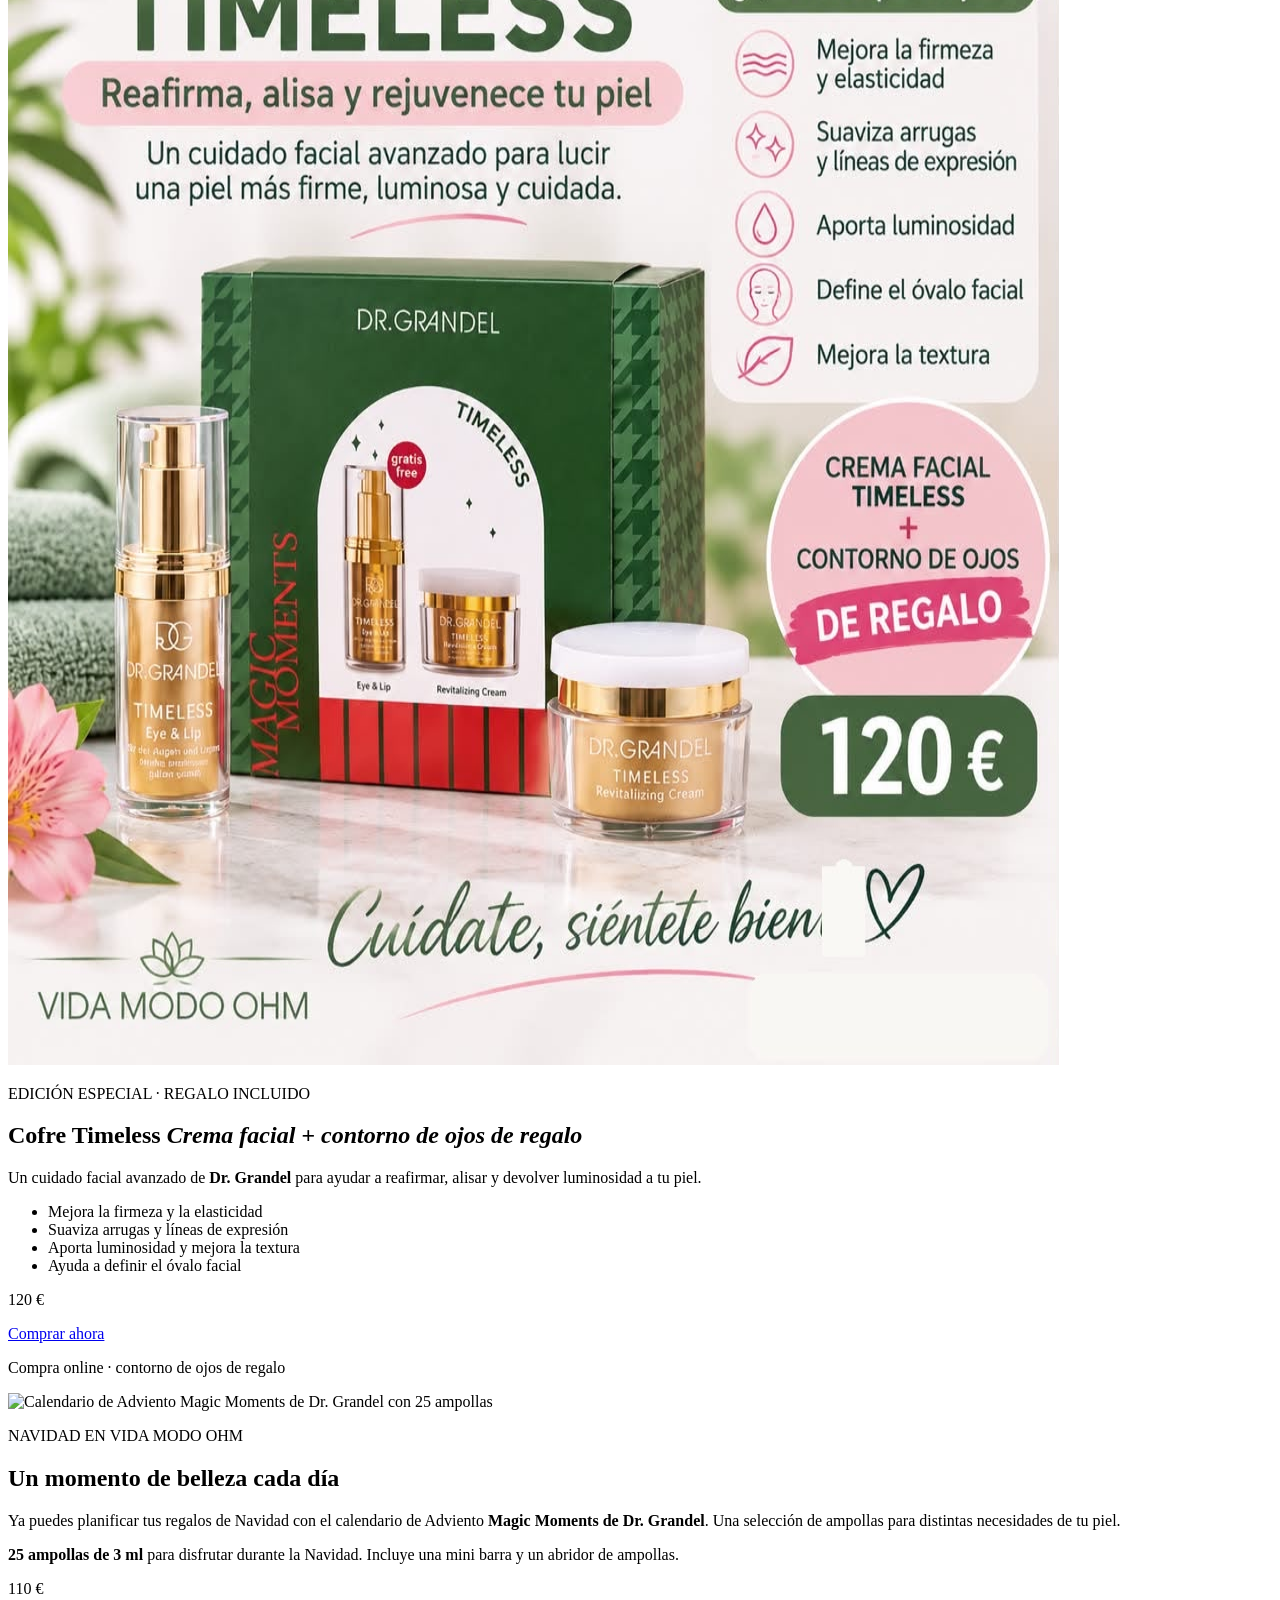
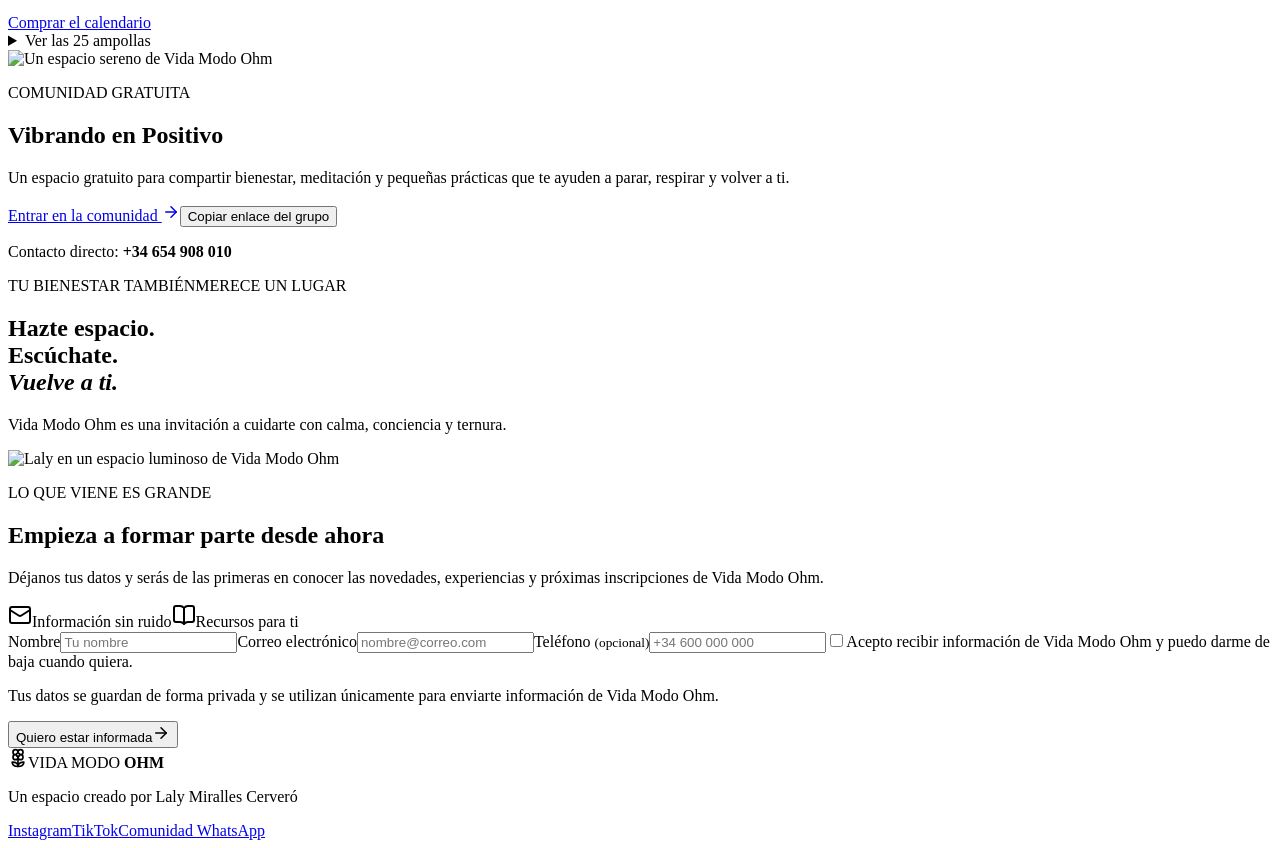
==== commit 965d1aca: "Muestra el puente de bienestar antes de la promoción Hydro Active" ====
--- a/automation/index.html
+++ b/automation/index.html
@@ -316,6 +316,10 @@
           ></a>
         </div>
       </section>
+      <div class="product-transition" style="max-width:1200px;margin:0 auto;padding:2rem 1.5rem 1rem;text-align:center">
+        <p class="section-kicker">CUIDARTE POR DENTRO Y POR FUERA TAMBIÉN IMPORTA</p>
+        <p style="max-width:700px;margin:0 auto;line-height:1.65">Con Camino hacia ti acompañamos tu bienestar interior; aquí también tienes un momento para cuidar tu piel.</p>
+      </div>
       <section
         class="featured-product"
         id="cofre-hydro-active"
@@ -332,10 +336,6 @@
           />
         </div>
         <div class="featured-product-copy">
-          <div class="wellbeing-bridge">
-            <p class="section-kicker">CUIDARTE POR DENTRO Y POR FUERA TAMBIÉN IMPORTA</p>
-            <p>Con Camino hacia ti acompañamos tu bienestar interior; aquí también tienes un momento para cuidar tu piel.</p>
-          </div>
           <p class="section-kicker">EDICIÓN LIMITADA · 5 UNIDADES</p>
           <h2>
             <span>Cofre Hydro Active</span>
@@ -710,12 +710,13 @@
   const patchPage = () => {
     const advent = document.querySelector('#navidad');
     if (!advent) return;
-    const hydroCopy = document.querySelector('#cofre-hydro-active .featured-product-copy');
-    if (hydroCopy && !hydroCopy.querySelector('.wellbeing-bridge')) {
-      const bridge = document.createElement('div');
-      bridge.className = 'wellbeing-bridge';
-      bridge.innerHTML = '<p class="section-kicker">CUIDARTE POR DENTRO Y POR FUERA TAMBIÉN IMPORTA</p><p>Con Camino hacia ti acompañamos tu bienestar interior; aquí también tienes un momento para cuidar tu piel.</p>';
-      hydroCopy.prepend(bridge);
+    const hydro = document.querySelector('#cofre-hydro-active');
+    if (hydro && !document.querySelector('.product-transition')) {
+      const transition = document.createElement('div');
+      transition.className = 'product-transition';
+      transition.style.cssText = 'max-width:1200px;margin:0 auto;padding:2rem 1.5rem 1rem;text-align:center';
+      transition.innerHTML = '<p class="section-kicker">CUIDARTE POR DENTRO Y POR FUERA TAMBIÉN IMPORTA</p><p style="max-width:700px;margin:0 auto;line-height:1.65">Con Camino hacia ti acompañamos tu bienestar interior; aquí también tienes un momento para cuidar tu piel.</p>';
+      hydro.before(transition);
     }
     if (!document.querySelector('#cofre-timeless')) {
       const template = document.createElement('template');
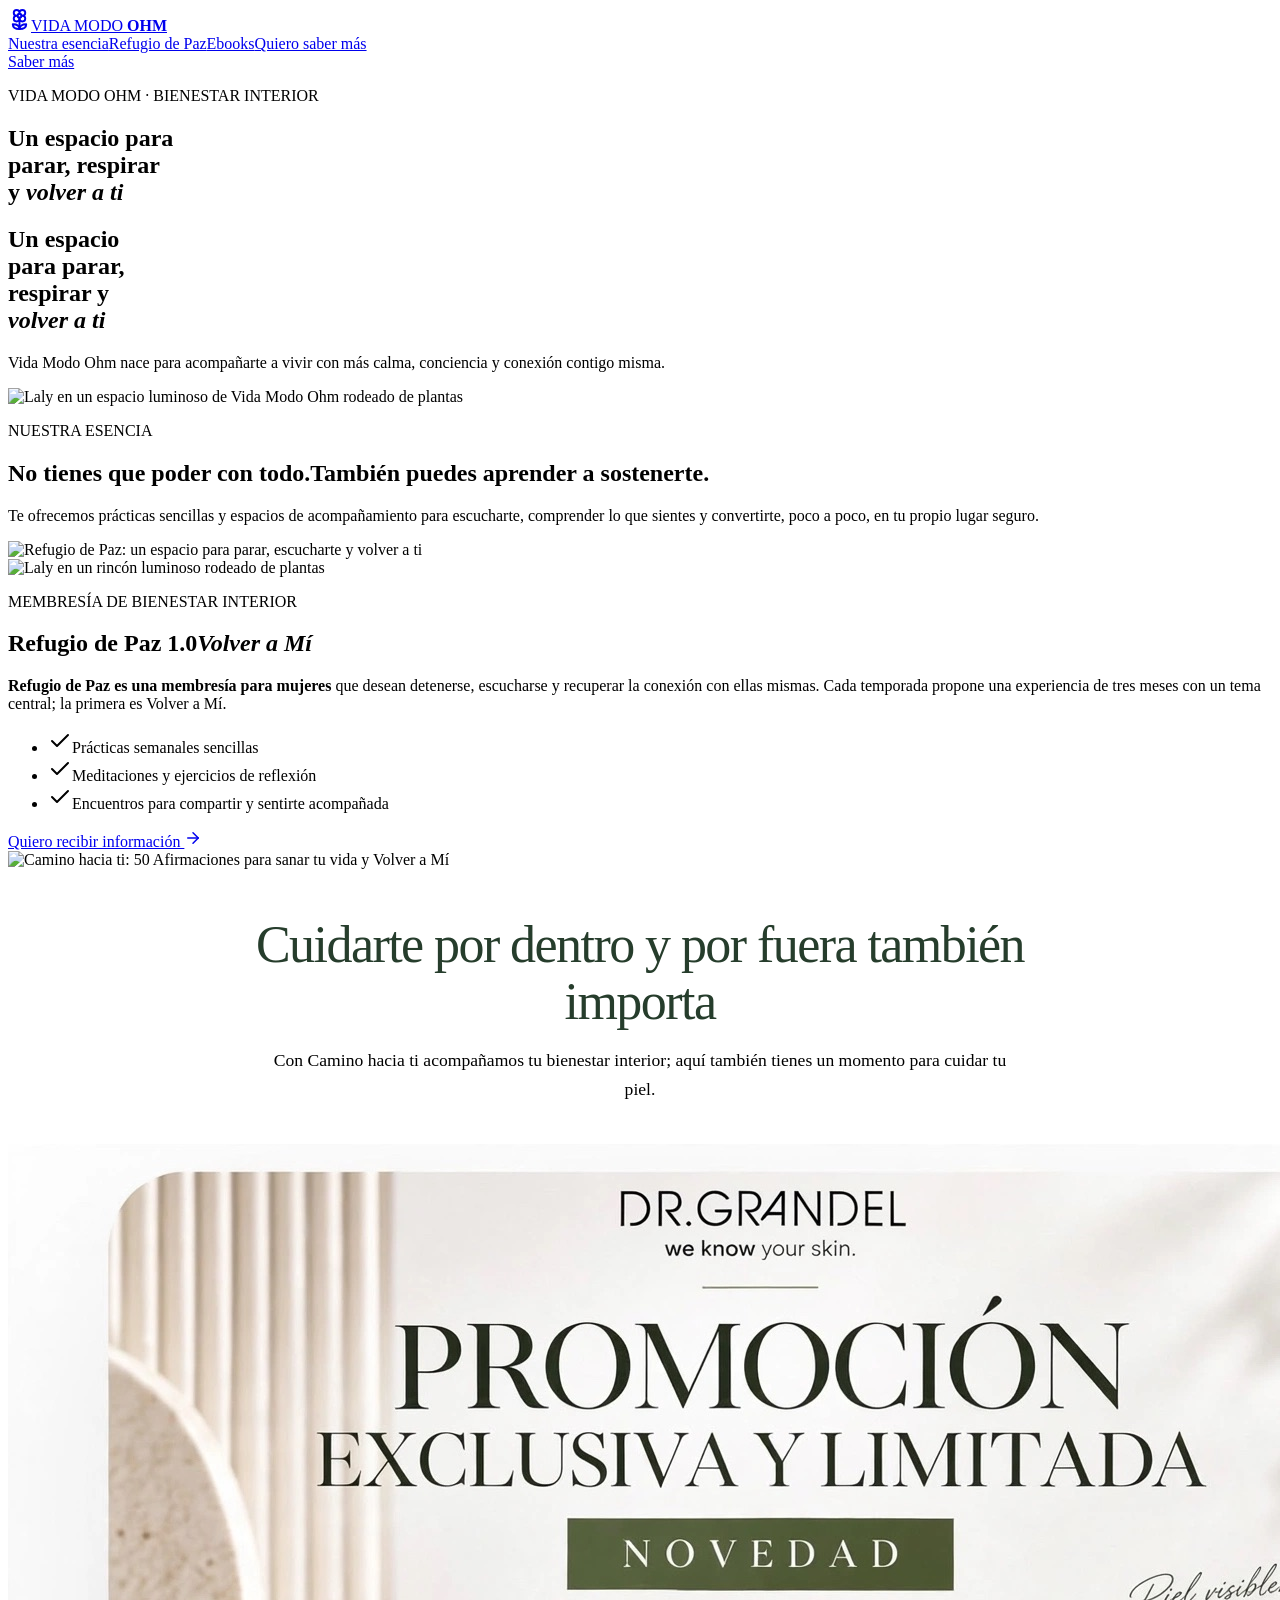
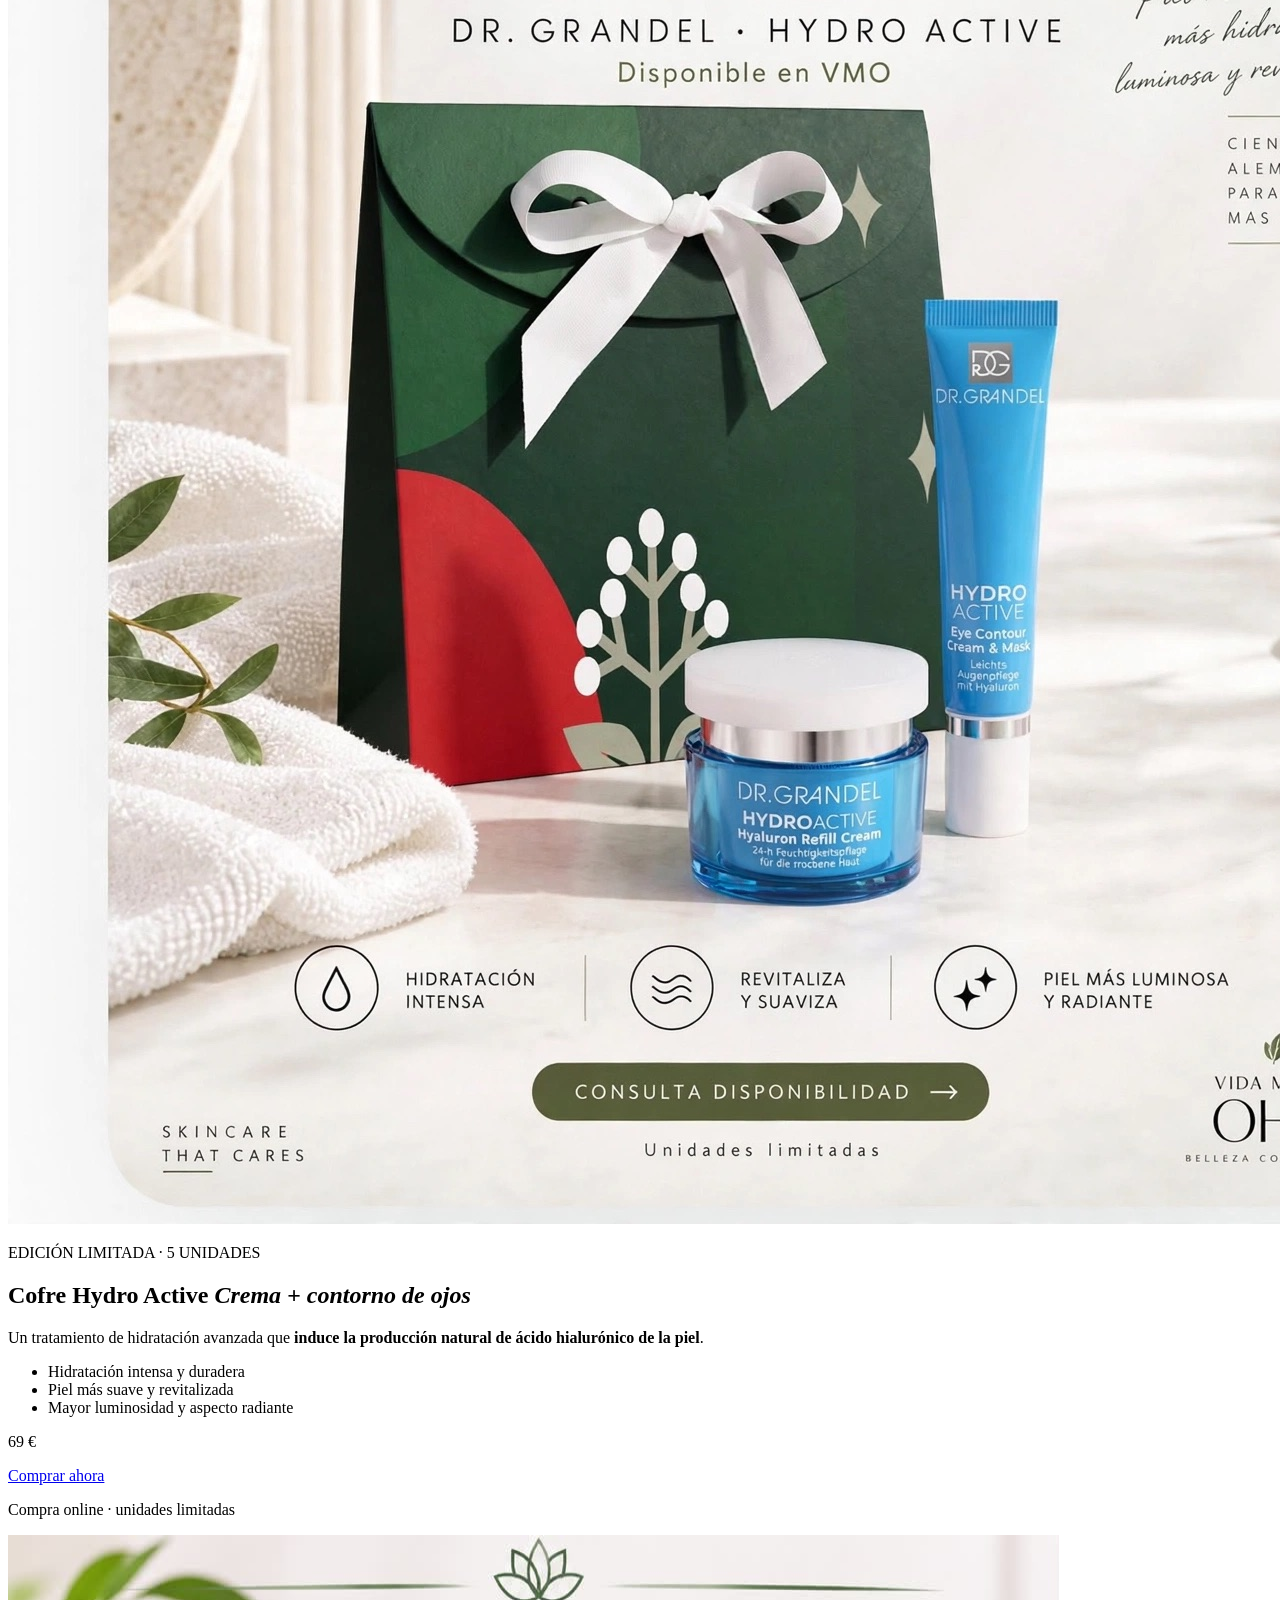
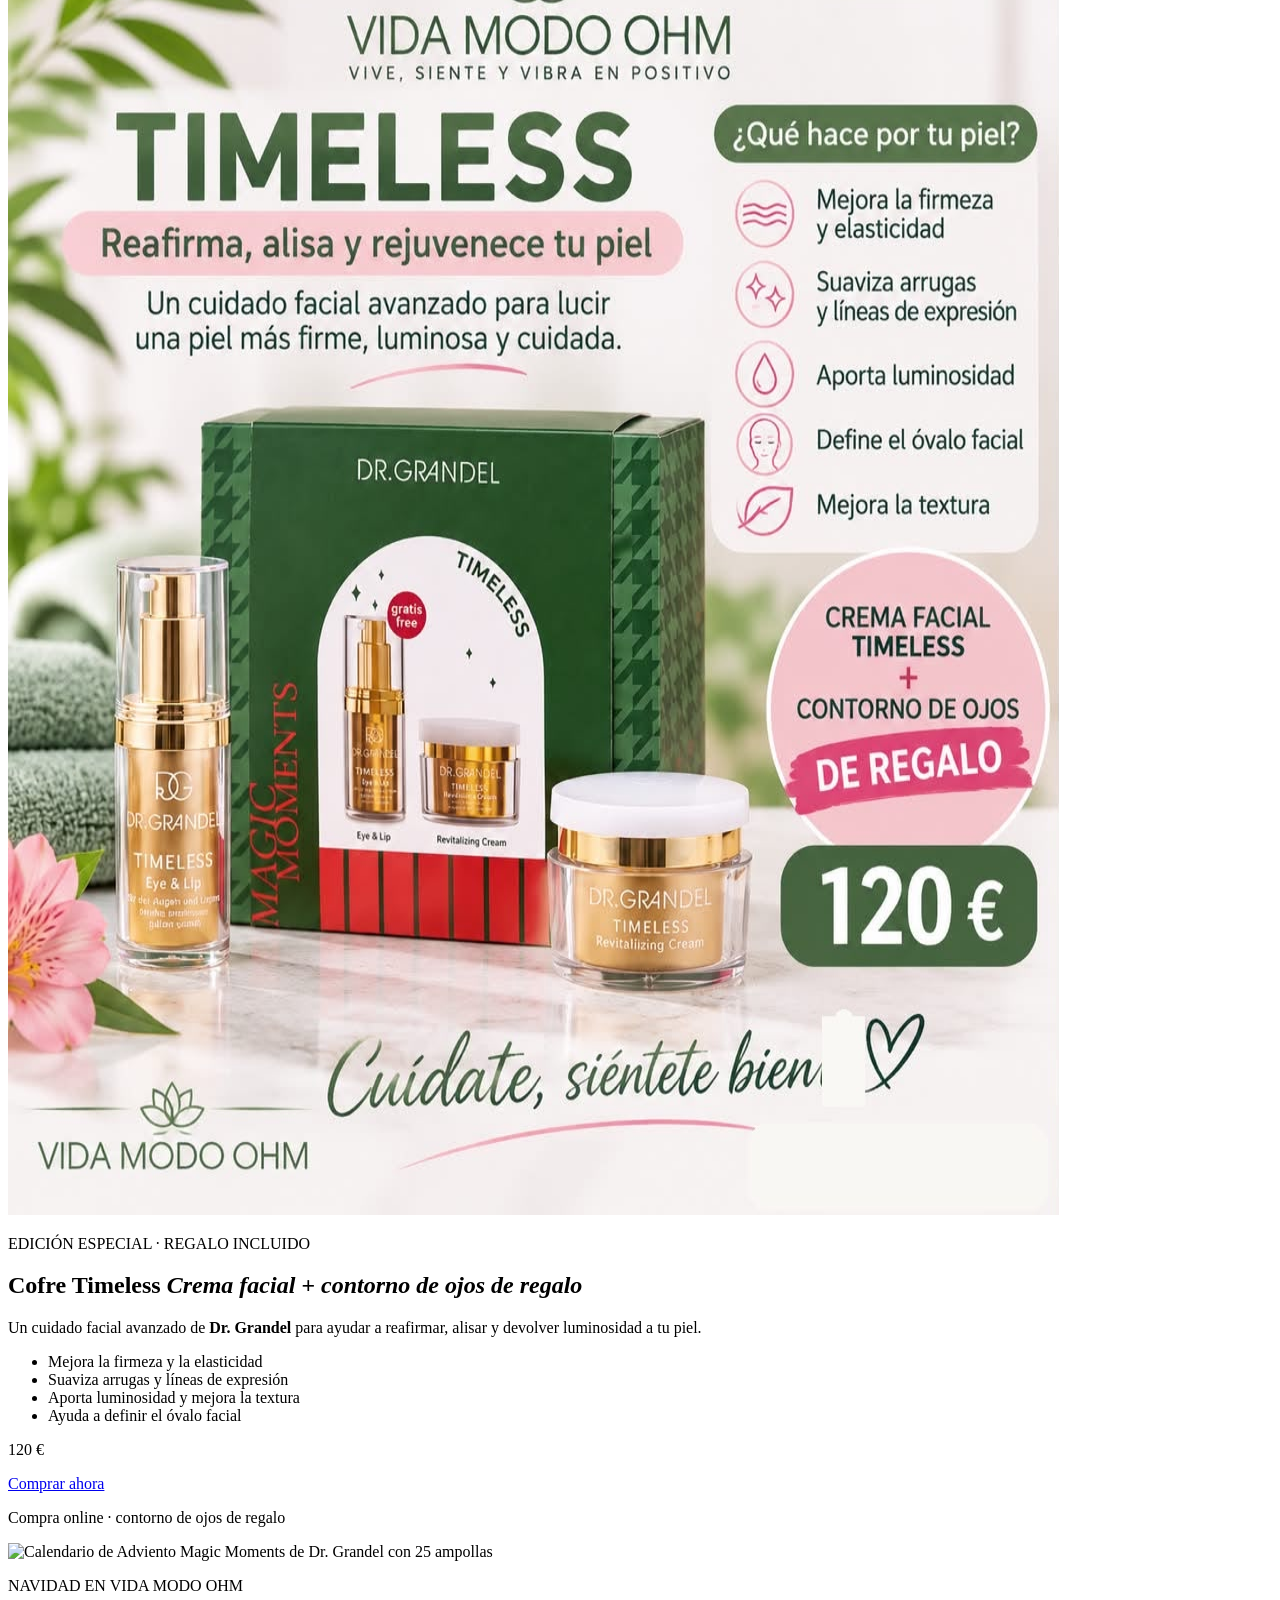
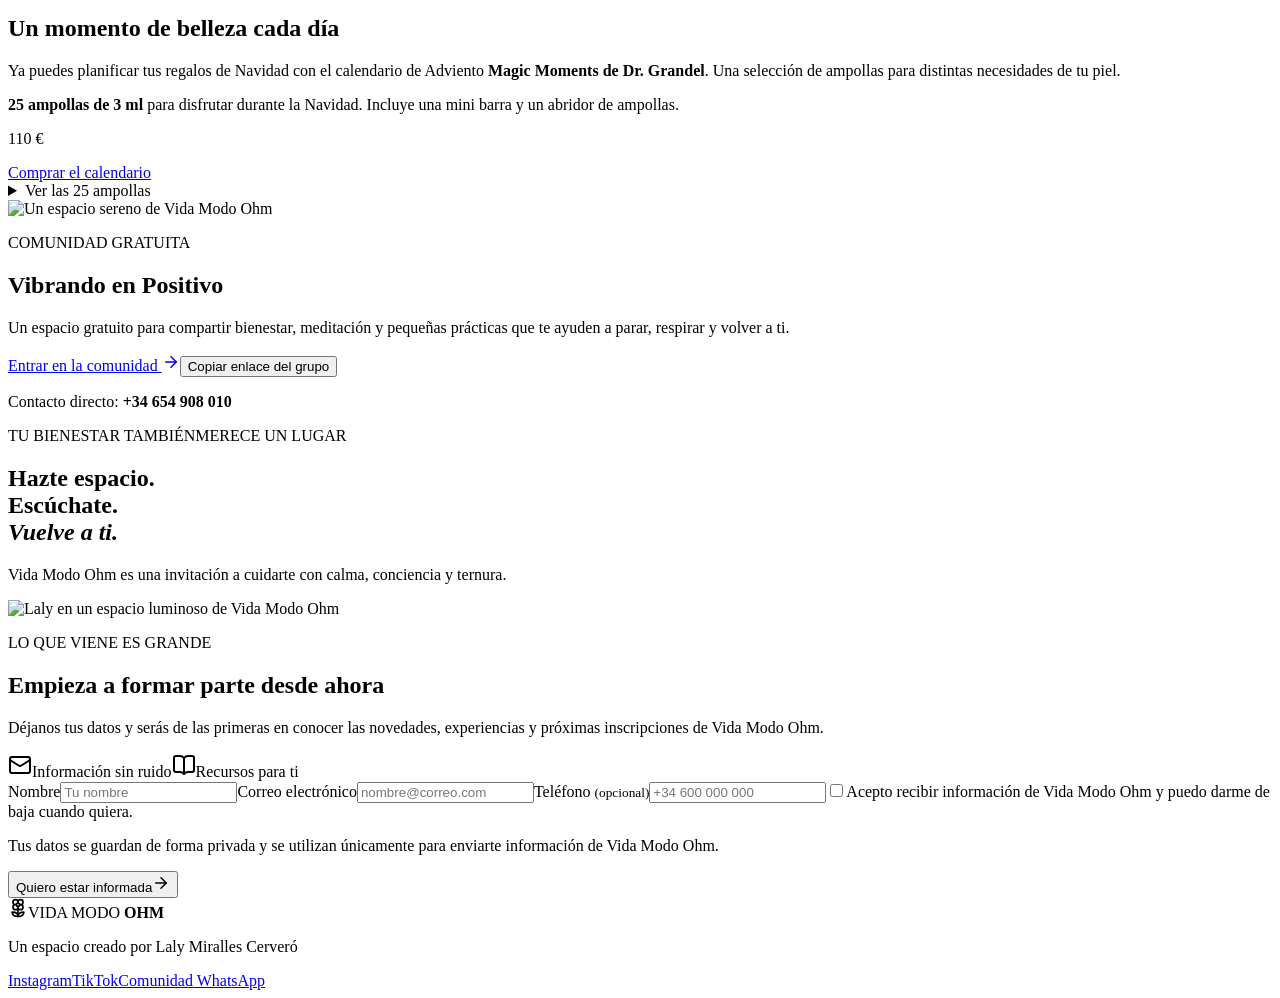
==== commit affa294a: "Da mayor presencia al título de transición de Hydro Active" ====
--- a/automation/index.html
+++ b/automation/index.html
@@ -316,9 +316,9 @@
           ></a>
         </div>
       </section>
-      <div class="product-transition" style="max-width:1200px;margin:0 auto;padding:2rem 1.5rem 1rem;text-align:center">
-        <p class="section-kicker">CUIDARTE POR DENTRO Y POR FUERA TAMBIÉN IMPORTA</p>
-        <p style="max-width:700px;margin:0 auto;line-height:1.65">Con Camino hacia ti acompañamos tu bienestar interior; aquí también tienes un momento para cuidar tu piel.</p>
+      <div class="product-transition" style="max-width:1200px;margin:0 auto;padding:3rem 1.5rem 2.5rem;text-align:center">
+        <h2 style="max-width:900px;margin:0 auto 1rem;color:#263d2c;font-family:Georgia,serif;font-size:clamp(2rem,5vw,3.25rem);font-weight:500;line-height:1.08;letter-spacing:-.03em">Cuidarte por dentro y por fuera también importa</h2>
+        <p style="max-width:760px;margin:0 auto;font-size:1.1rem;line-height:1.65">Con Camino hacia ti acompañamos tu bienestar interior; aquí también tienes un momento para cuidar tu piel.</p>
       </div>
       <section
         class="featured-product"
@@ -715,7 +715,7 @@
       const transition = document.createElement('div');
       transition.className = 'product-transition';
       transition.style.cssText = 'max-width:1200px;margin:0 auto;padding:2rem 1.5rem 1rem;text-align:center';
-      transition.innerHTML = '<p class="section-kicker">CUIDARTE POR DENTRO Y POR FUERA TAMBIÉN IMPORTA</p><p style="max-width:700px;margin:0 auto;line-height:1.65">Con Camino hacia ti acompañamos tu bienestar interior; aquí también tienes un momento para cuidar tu piel.</p>';
+      transition.innerHTML = '<h2 style="max-width:900px;margin:0 auto 1rem;color:#263d2c;font-family:Georgia,serif;font-size:clamp(2rem,5vw,3.25rem);font-weight:500;line-height:1.08;letter-spacing:-.03em">Cuidarte por dentro y por fuera también importa</h2><p style="max-width:760px;margin:0 auto;font-size:1.1rem;line-height:1.65">Con Camino hacia ti acompañamos tu bienestar interior; aquí también tienes un momento para cuidar tu piel.</p>';
       hydro.before(transition);
     }
     if (!document.querySelector('#cofre-timeless')) {
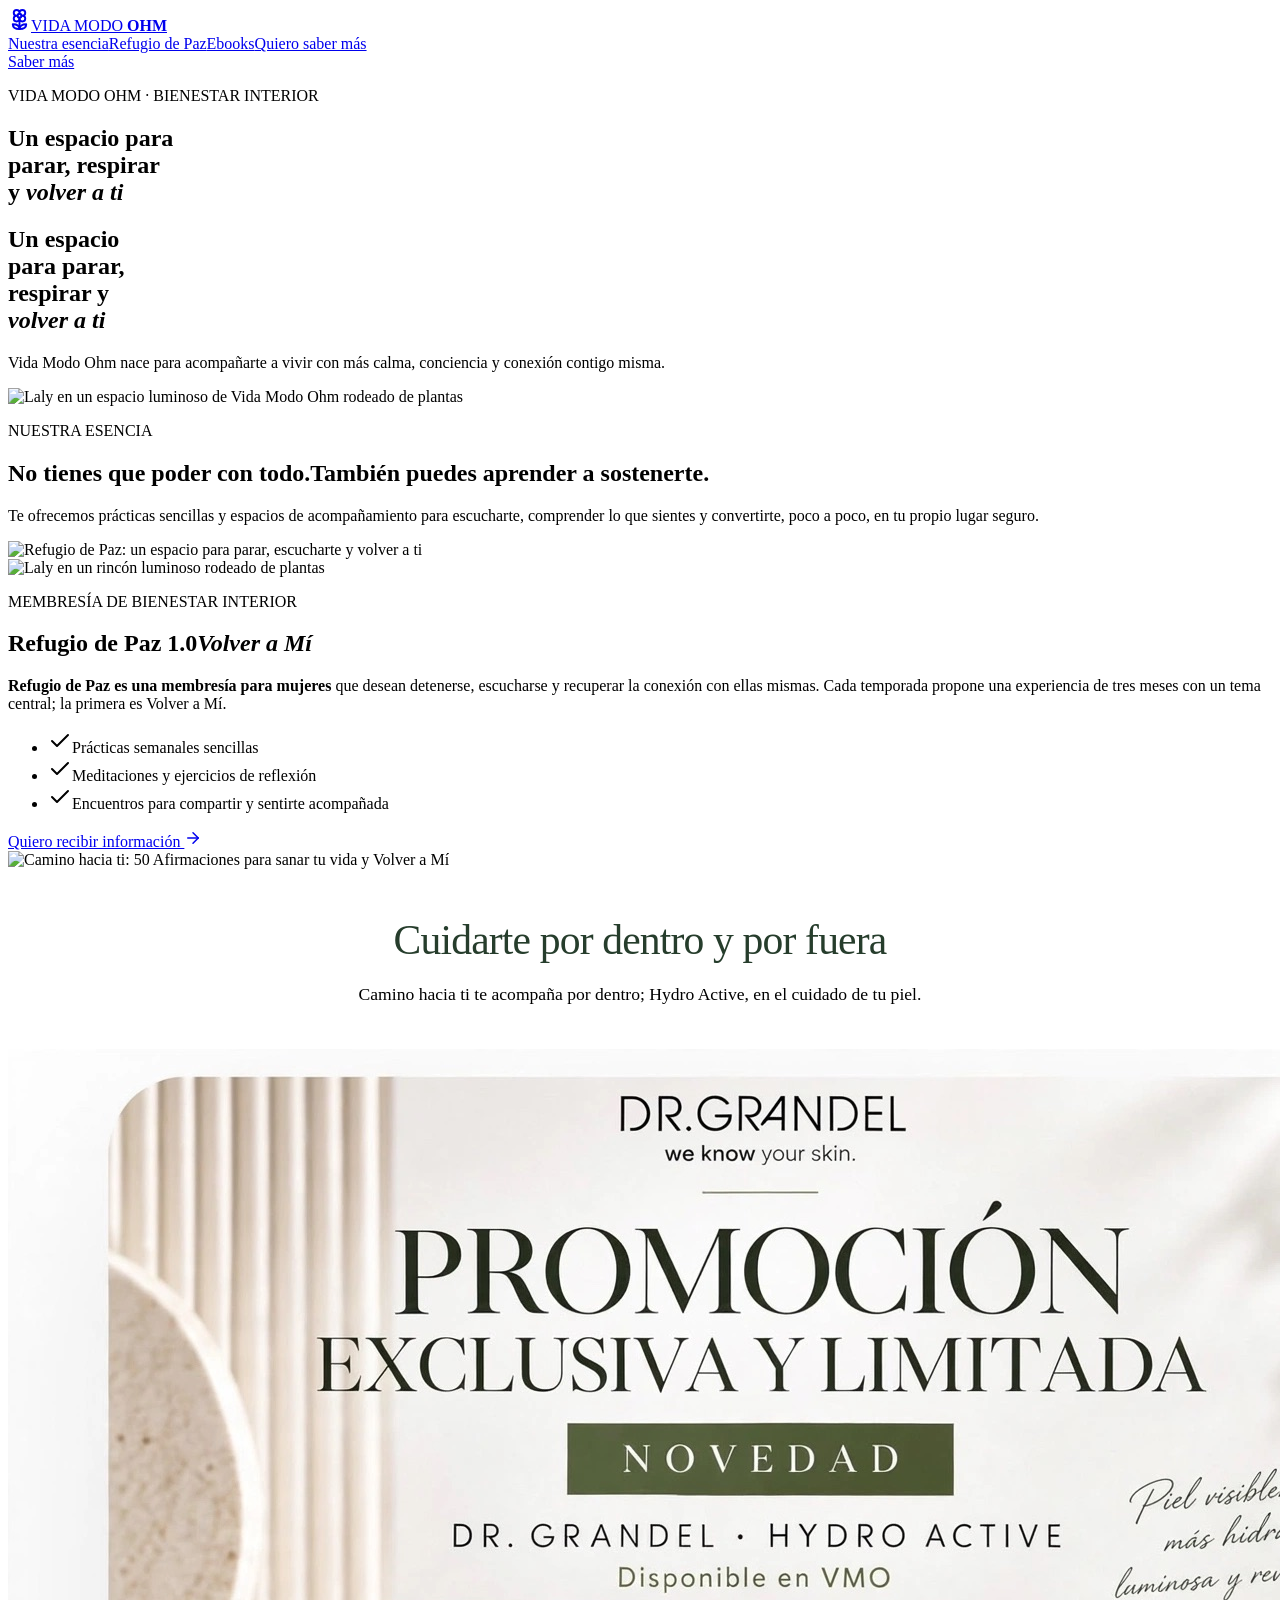
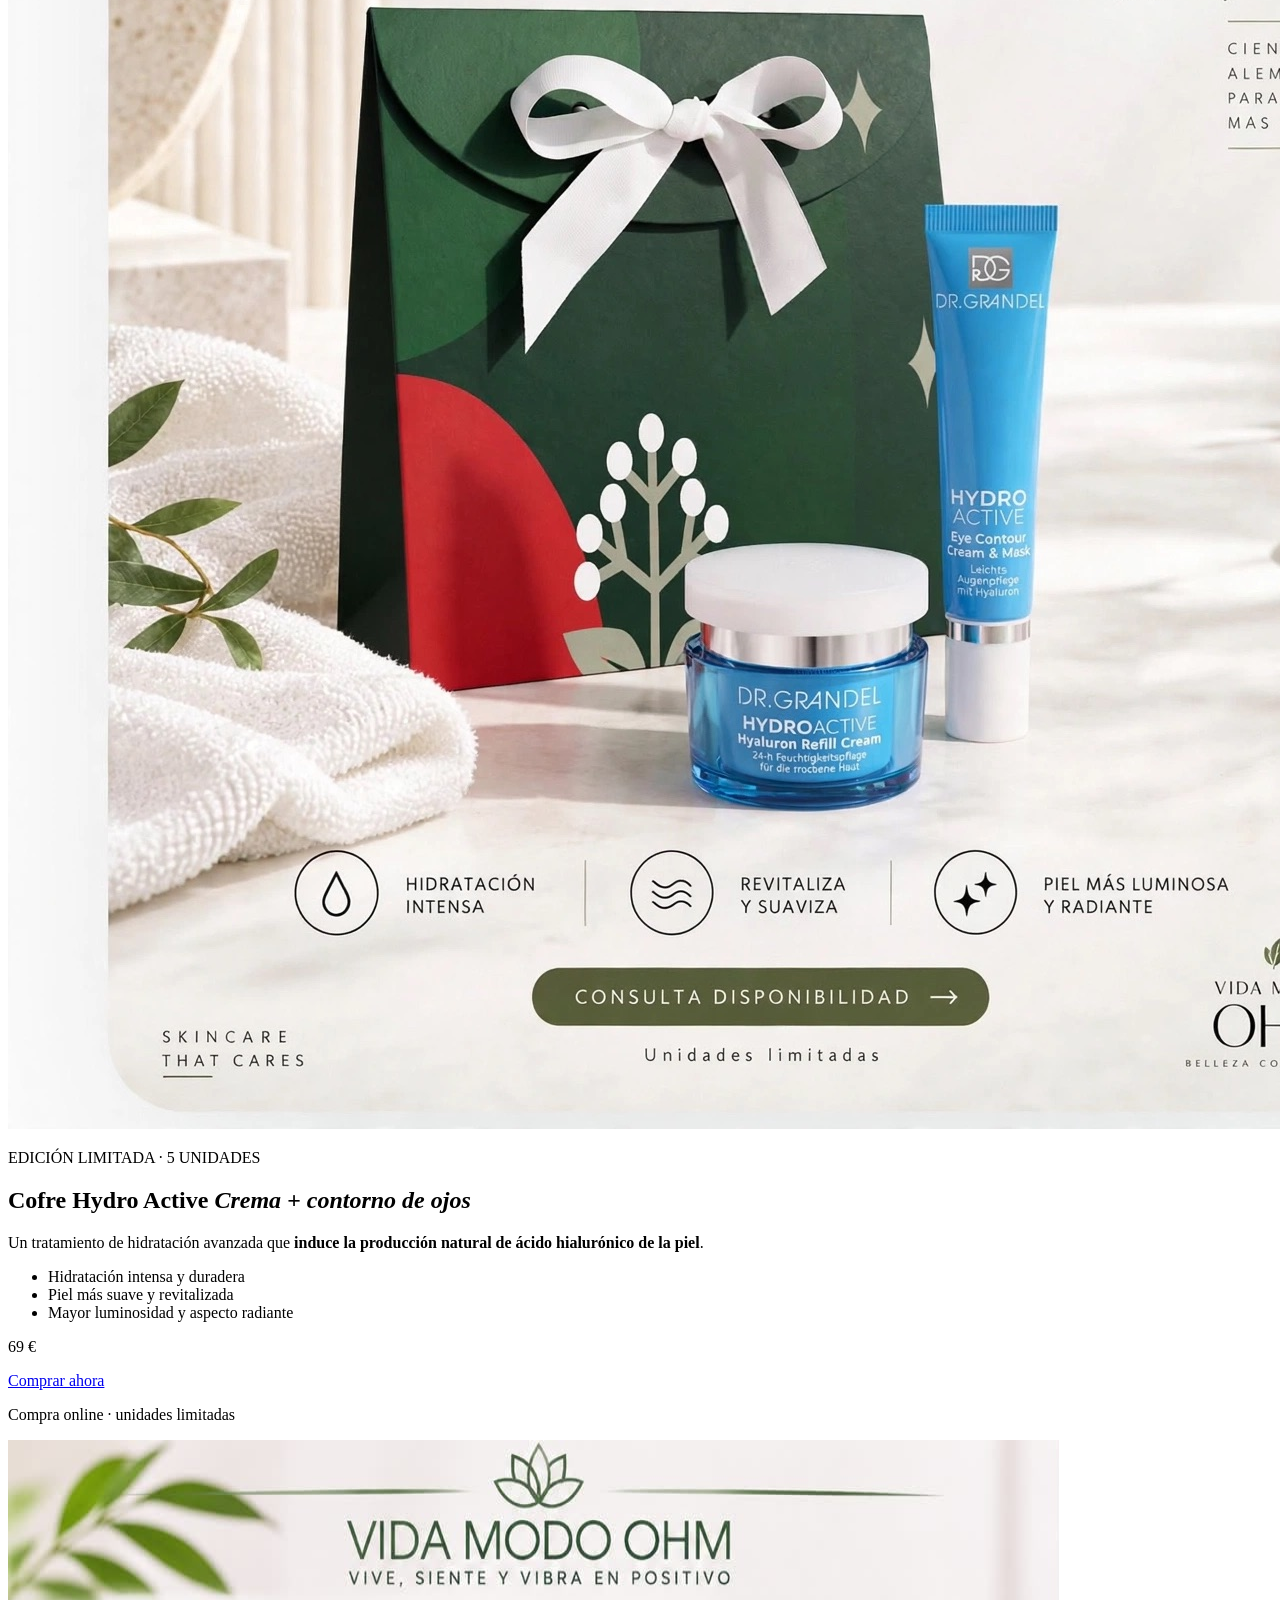
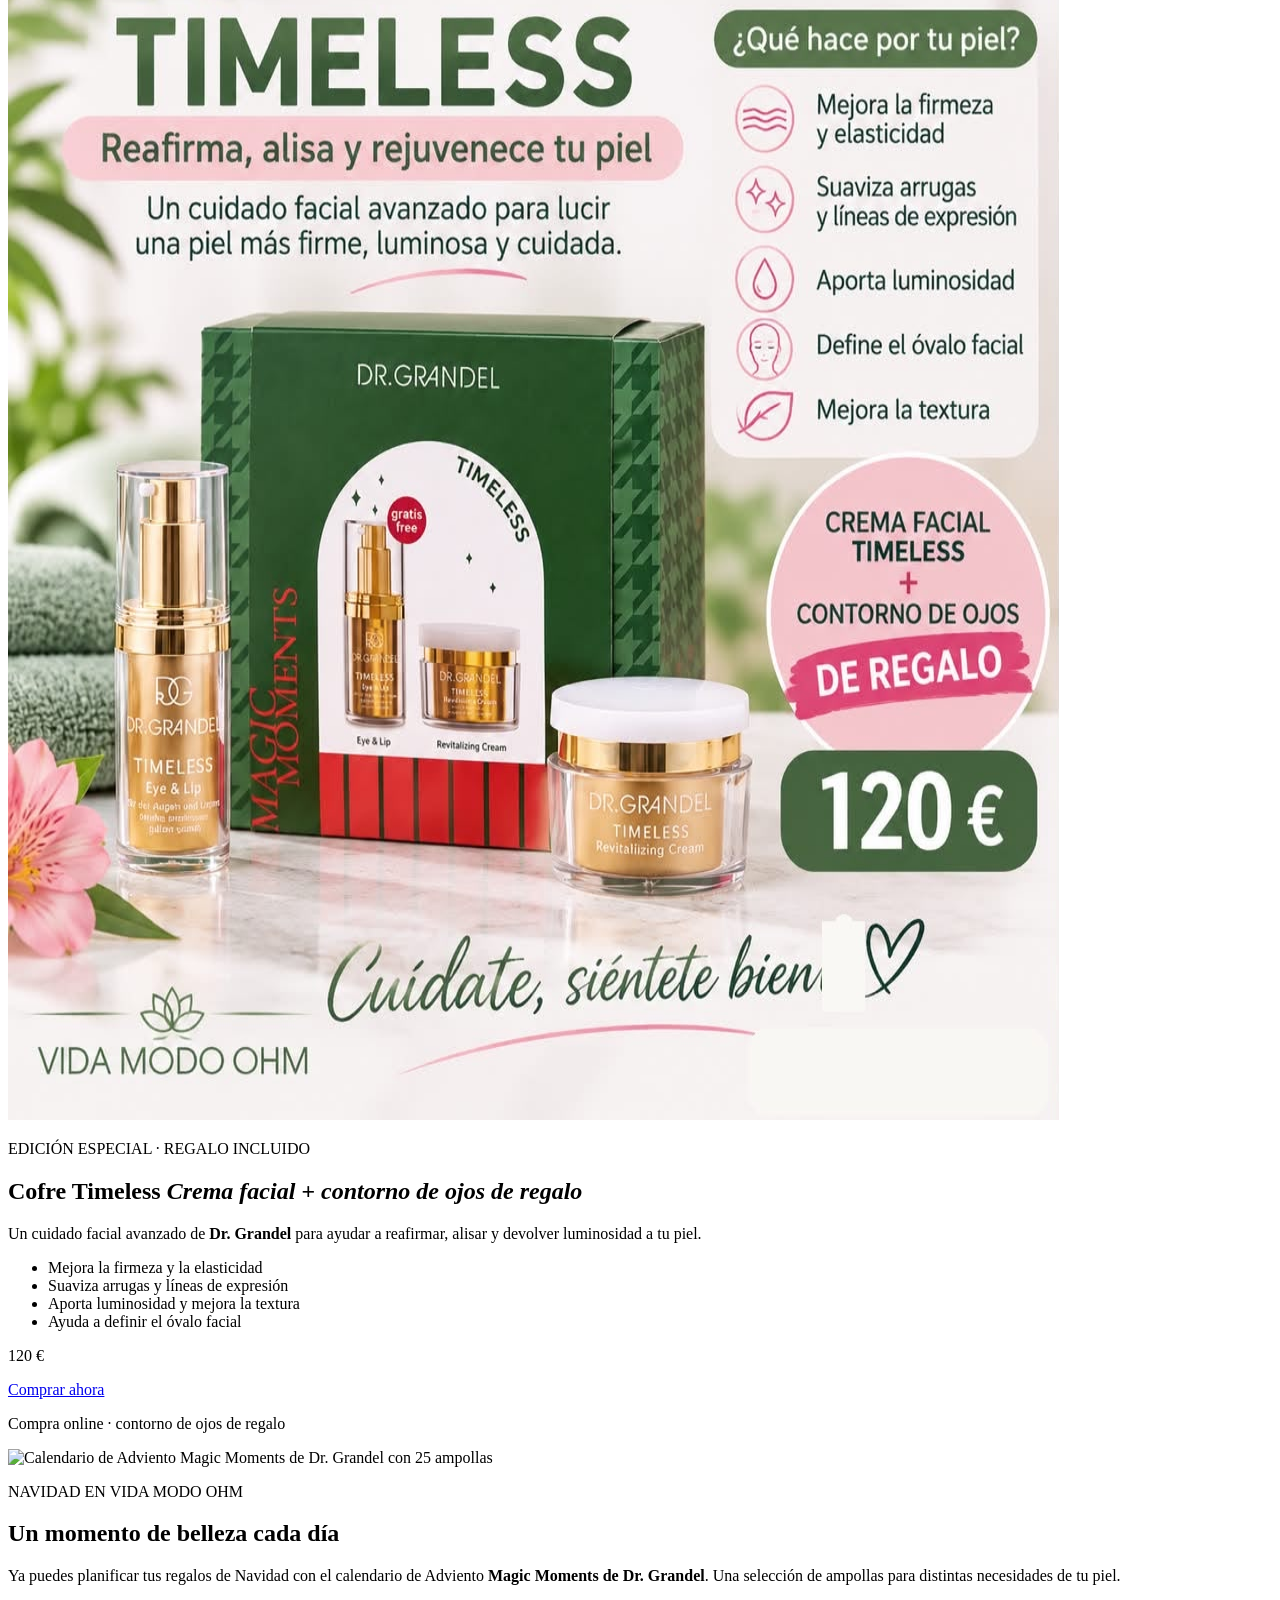
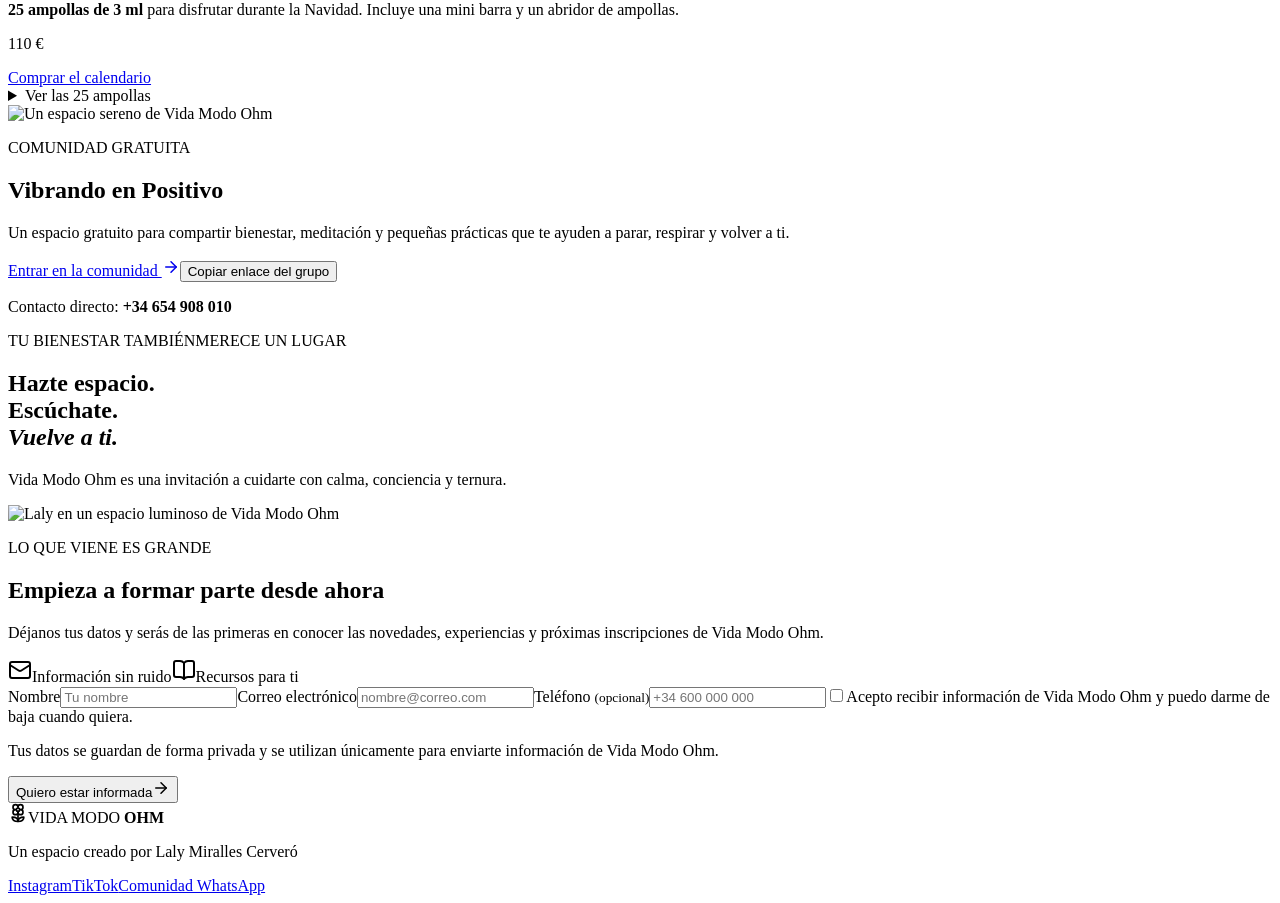
==== commit 7f6d3428: "Ajusta el salto de línea del título Hydro Active" ====
--- a/automation/index.html
+++ b/automation/index.html
@@ -317,8 +317,8 @@
         </div>
       </section>
       <div class="product-transition" style="max-width:1200px;margin:0 auto;padding:3rem 1.5rem 2.5rem;text-align:center">
-        <h2 style="max-width:900px;margin:0 auto 1rem;color:#263d2c;font-family:Georgia,serif;font-size:clamp(2rem,5vw,3.25rem);font-weight:500;line-height:1.08;letter-spacing:-.03em">Cuidarte por dentro y por fuera también importa</h2>
-        <p style="max-width:760px;margin:0 auto;font-size:1.1rem;line-height:1.65">Con Camino hacia ti acompañamos tu bienestar interior; aquí también tienes un momento para cuidar tu piel.</p>
+        <h2 style="max-width:900px;margin:0 auto 1rem;color:#263d2c;font-family:Georgia,serif;font-size:clamp(1.75rem,4vw,2.6rem);font-weight:500;line-height:1.12;letter-spacing:-.02em">Cuidarte por dentro y por fuera</h2>
+        <p style="max-width:760px;margin:0 auto;font-size:1.1rem;line-height:1.65">Camino hacia ti te acompaña por dentro; Hydro Active, en el cuidado de tu piel.</p>
       </div>
       <section
         class="featured-product"
@@ -715,7 +715,7 @@
       const transition = document.createElement('div');
       transition.className = 'product-transition';
       transition.style.cssText = 'max-width:1200px;margin:0 auto;padding:2rem 1.5rem 1rem;text-align:center';
-      transition.innerHTML = '<h2 style="max-width:900px;margin:0 auto 1rem;color:#263d2c;font-family:Georgia,serif;font-size:clamp(2rem,5vw,3.25rem);font-weight:500;line-height:1.08;letter-spacing:-.03em">Cuidarte por dentro y por fuera también importa</h2><p style="max-width:760px;margin:0 auto;font-size:1.1rem;line-height:1.65">Con Camino hacia ti acompañamos tu bienestar interior; aquí también tienes un momento para cuidar tu piel.</p>';
+      transition.innerHTML = '<h2 style="max-width:900px;margin:0 auto 1rem;color:#263d2c;font-family:Georgia,serif;font-size:clamp(1.75rem,4vw,2.6rem);font-weight:500;line-height:1.12;letter-spacing:-.02em">Cuidarte por dentro y por fuera</h2><p style="max-width:760px;margin:0 auto;font-size:1.1rem;line-height:1.65">Camino hacia ti te acompaña por dentro; Hydro Active, en el cuidado de tu piel.</p>';
       hydro.before(transition);
     }
     if (!document.querySelector('#cofre-timeless')) {
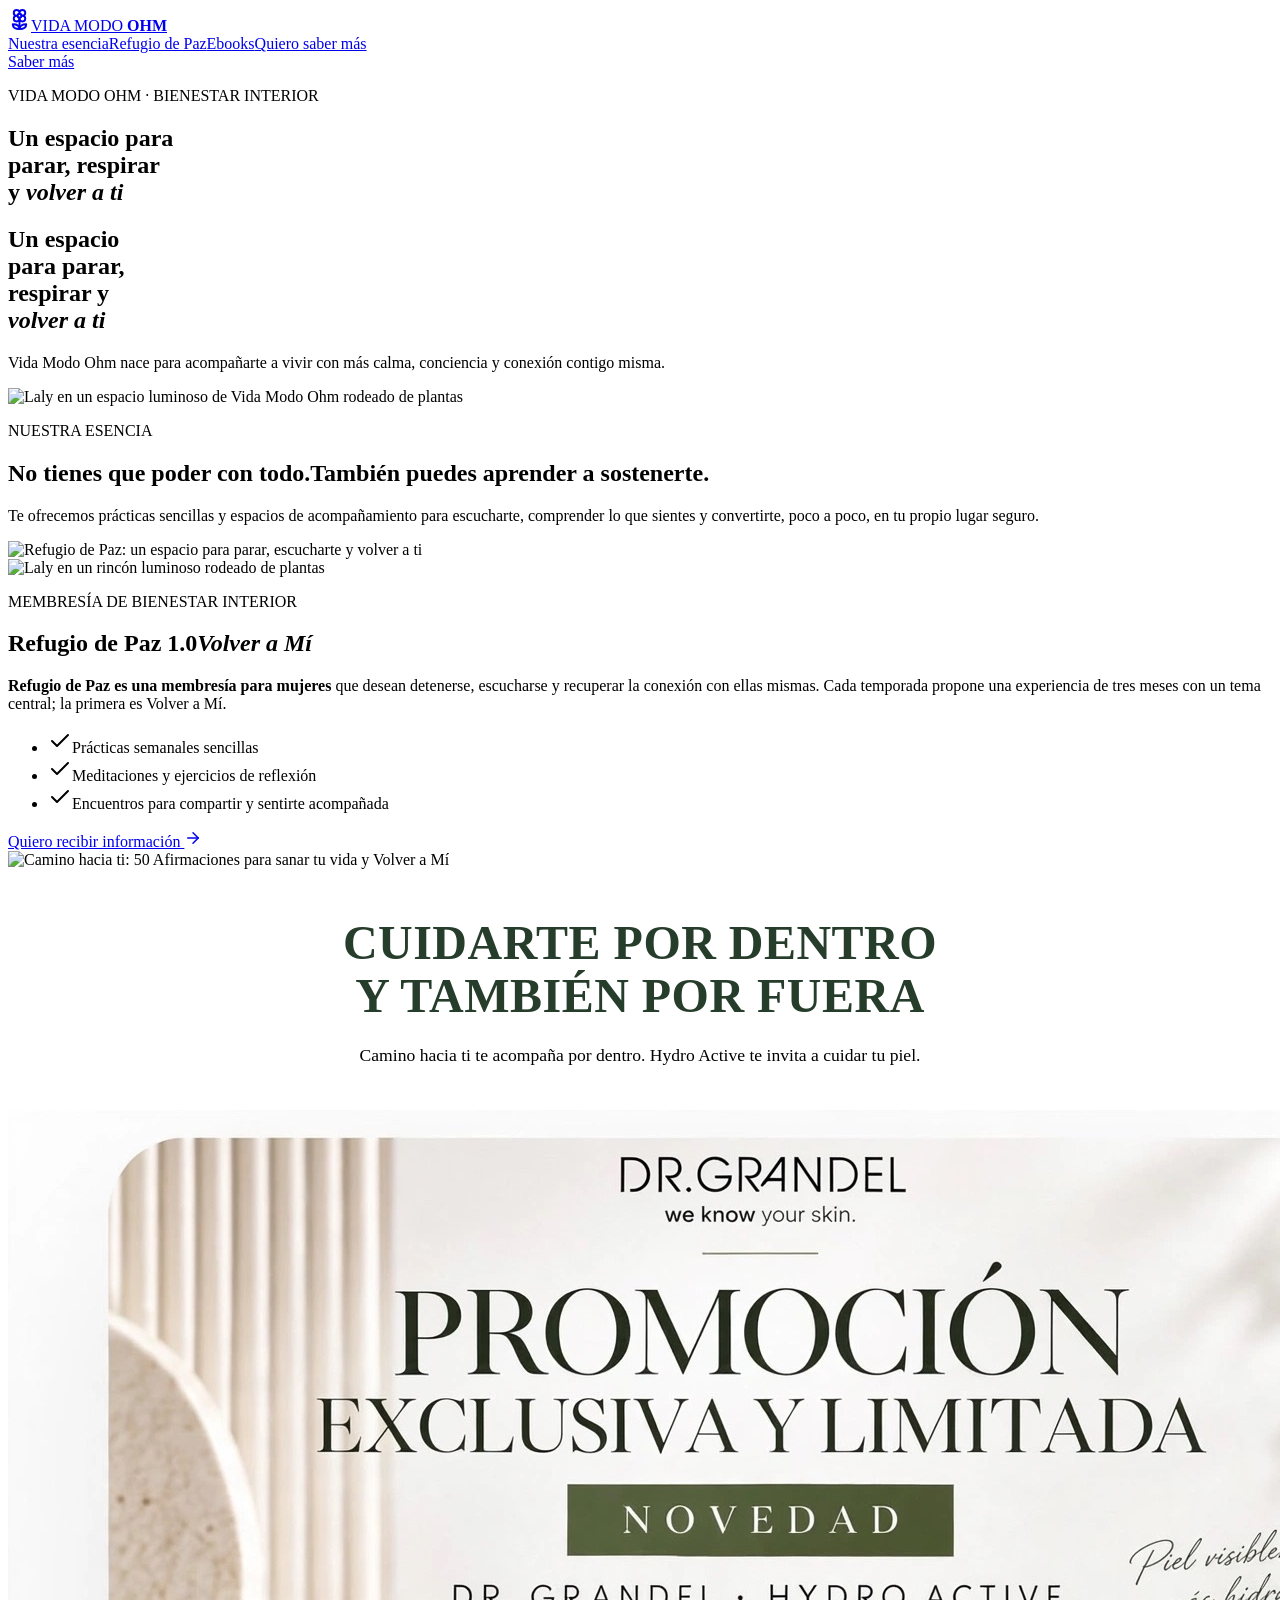
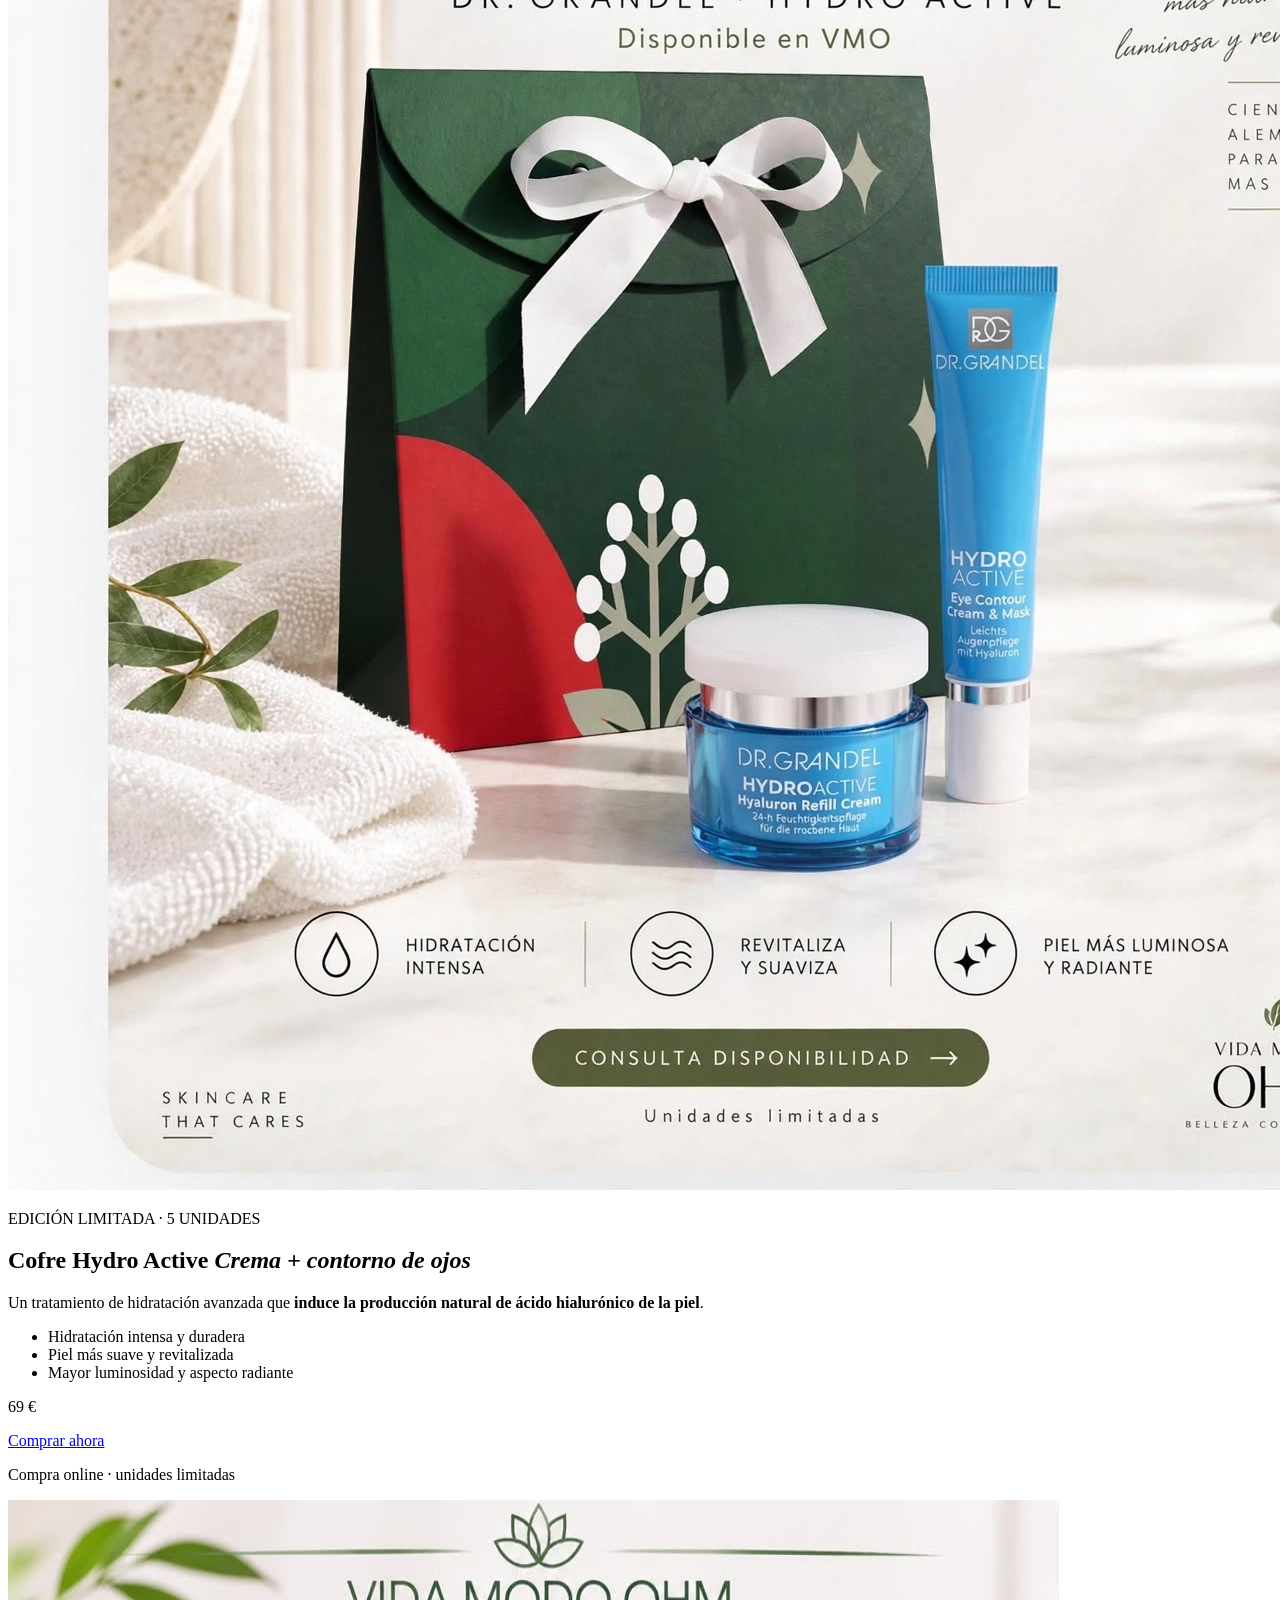
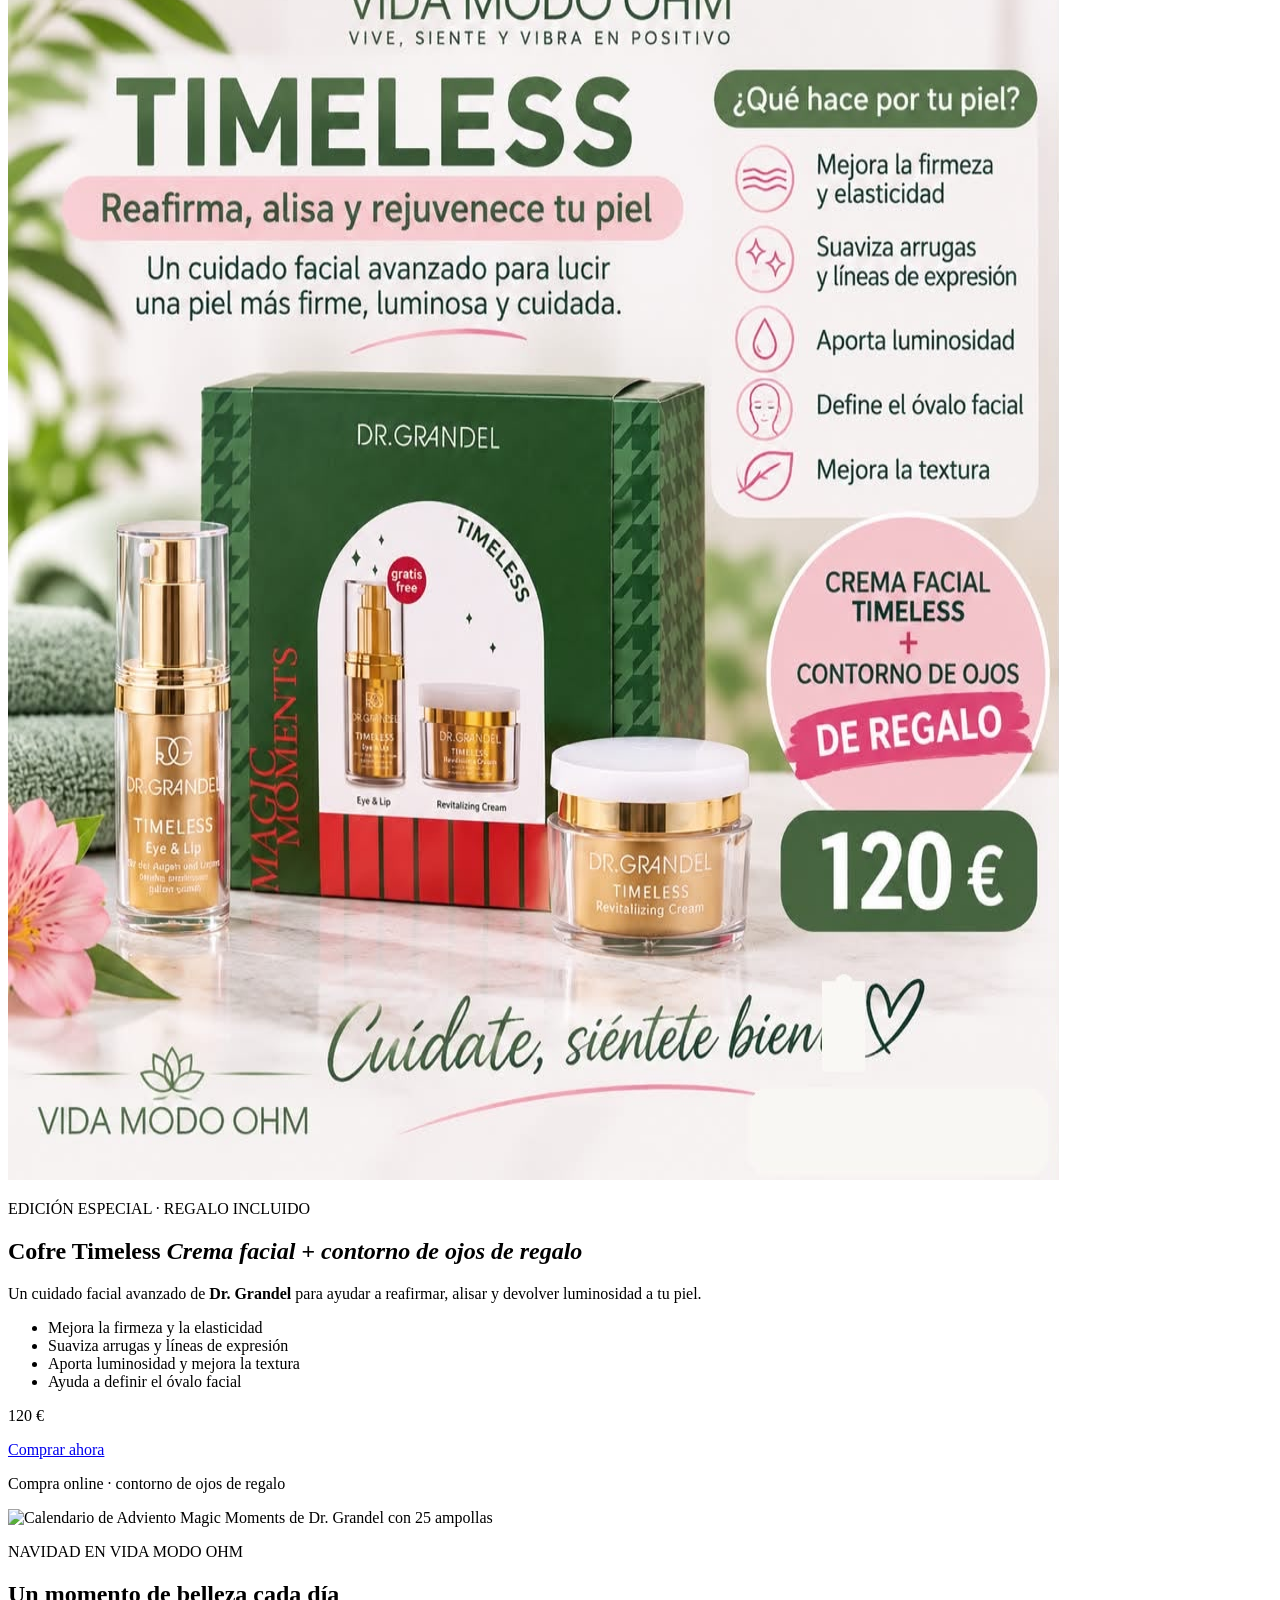
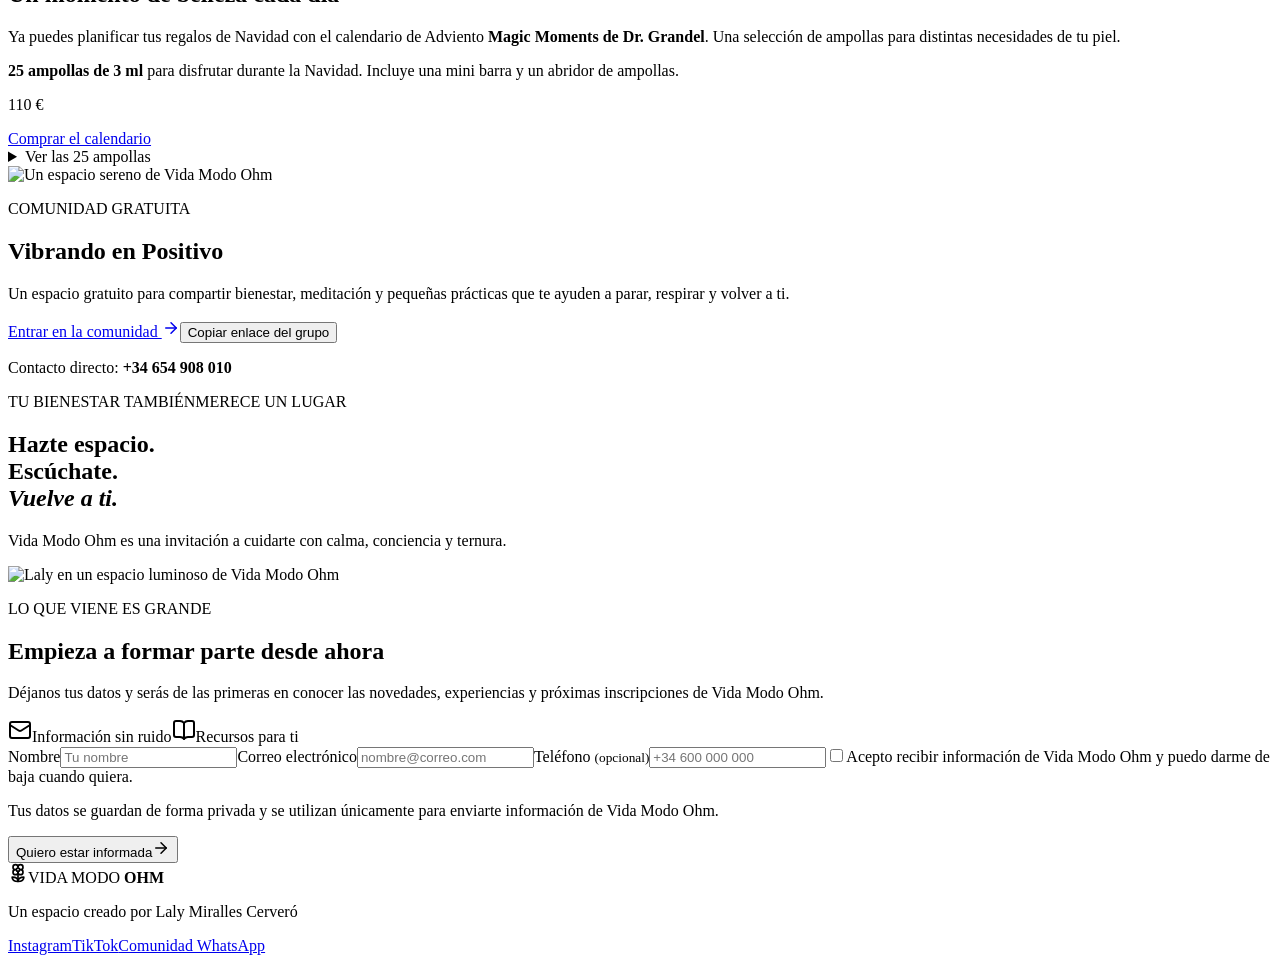
==== commit b6909dfb: "Refuerza el título de cuidado interior y exterior" ====
--- a/automation/index.html
+++ b/automation/index.html
@@ -317,8 +317,8 @@
         </div>
       </section>
       <div class="product-transition" style="max-width:1200px;margin:0 auto;padding:3rem 1.5rem 2.5rem;text-align:center">
-        <h2 style="max-width:900px;margin:0 auto 1rem;color:#263d2c;font-family:Georgia,serif;font-size:clamp(1.75rem,4vw,2.6rem);font-weight:500;line-height:1.12;letter-spacing:-.02em">Cuidarte por dentro y por fuera</h2>
-        <p style="max-width:760px;margin:0 auto;font-size:1.1rem;line-height:1.65">Camino hacia ti te acompaña por dentro; Hydro Active, en el cuidado de tu piel.</p>
+        <h2 style="max-width:900px;margin:0 auto 1.1rem;color:#263d2c;font-family:Georgia,serif;font-size:clamp(1.5rem,5vw,3rem);font-weight:700;line-height:1.1;letter-spacing:.01em">CUIDARTE POR DENTRO<br>Y TAMBIÉN POR FUERA</h2>
+        <p style="max-width:760px;margin:0 auto;font-size:1.1rem;line-height:1.65">Camino hacia ti te acompaña por dentro. Hydro Active te invita a cuidar tu piel.</p>
       </div>
       <section
         class="featured-product"
@@ -715,7 +715,7 @@
       const transition = document.createElement('div');
       transition.className = 'product-transition';
       transition.style.cssText = 'max-width:1200px;margin:0 auto;padding:2rem 1.5rem 1rem;text-align:center';
-      transition.innerHTML = '<h2 style="max-width:900px;margin:0 auto 1rem;color:#263d2c;font-family:Georgia,serif;font-size:clamp(1.75rem,4vw,2.6rem);font-weight:500;line-height:1.12;letter-spacing:-.02em">Cuidarte por dentro y por fuera</h2><p style="max-width:760px;margin:0 auto;font-size:1.1rem;line-height:1.65">Camino hacia ti te acompaña por dentro; Hydro Active, en el cuidado de tu piel.</p>';
+      transition.innerHTML = '<h2 style="max-width:900px;margin:0 auto 1.1rem;color:#263d2c;font-family:Georgia,serif;font-size:clamp(1.5rem,5vw,3rem);font-weight:700;line-height:1.1;letter-spacing:.01em">CUIDARTE POR DENTRO<br>Y TAMBIÉN POR FUERA</h2><p style="max-width:760px;margin:0 auto;font-size:1.1rem;line-height:1.65">Camino hacia ti te acompaña por dentro. Hydro Active te invita a cuidar tu piel.</p>';
       hydro.before(transition);
     }
     if (!document.querySelector('#cofre-timeless')) {
